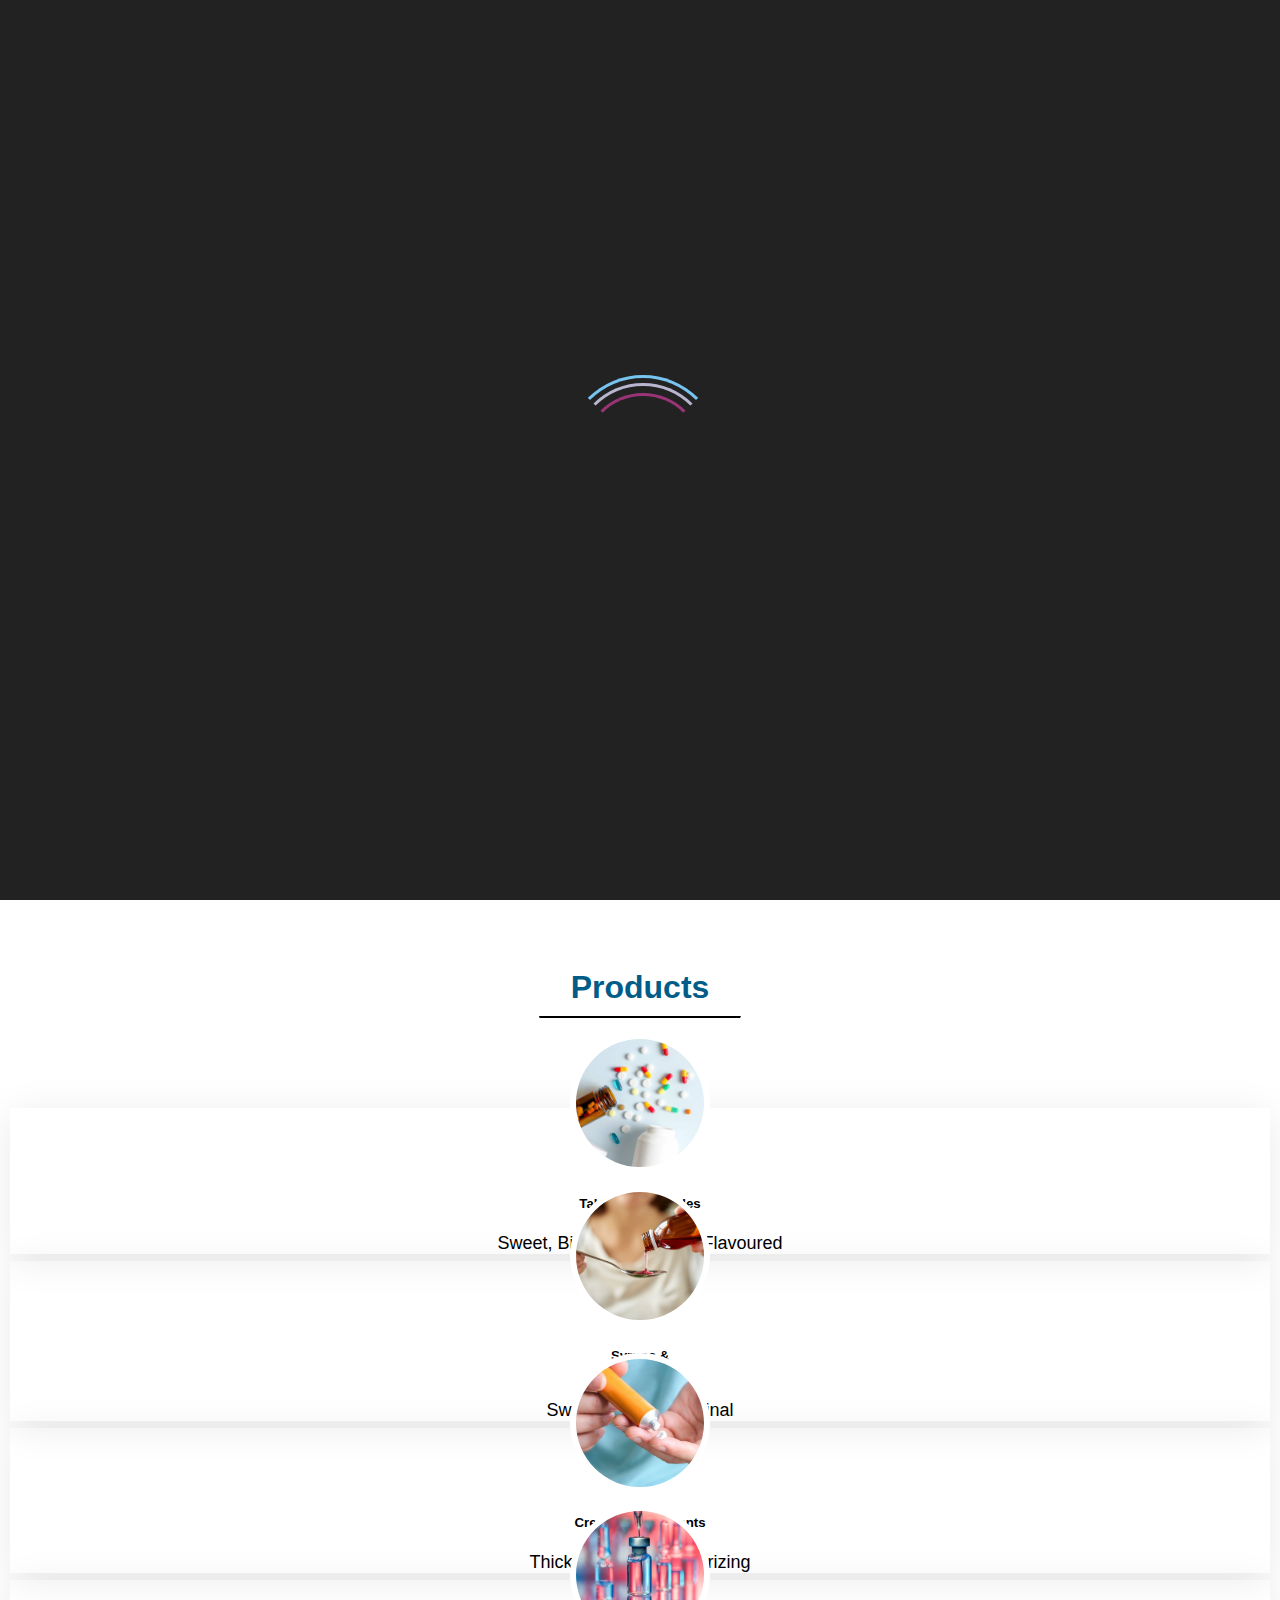
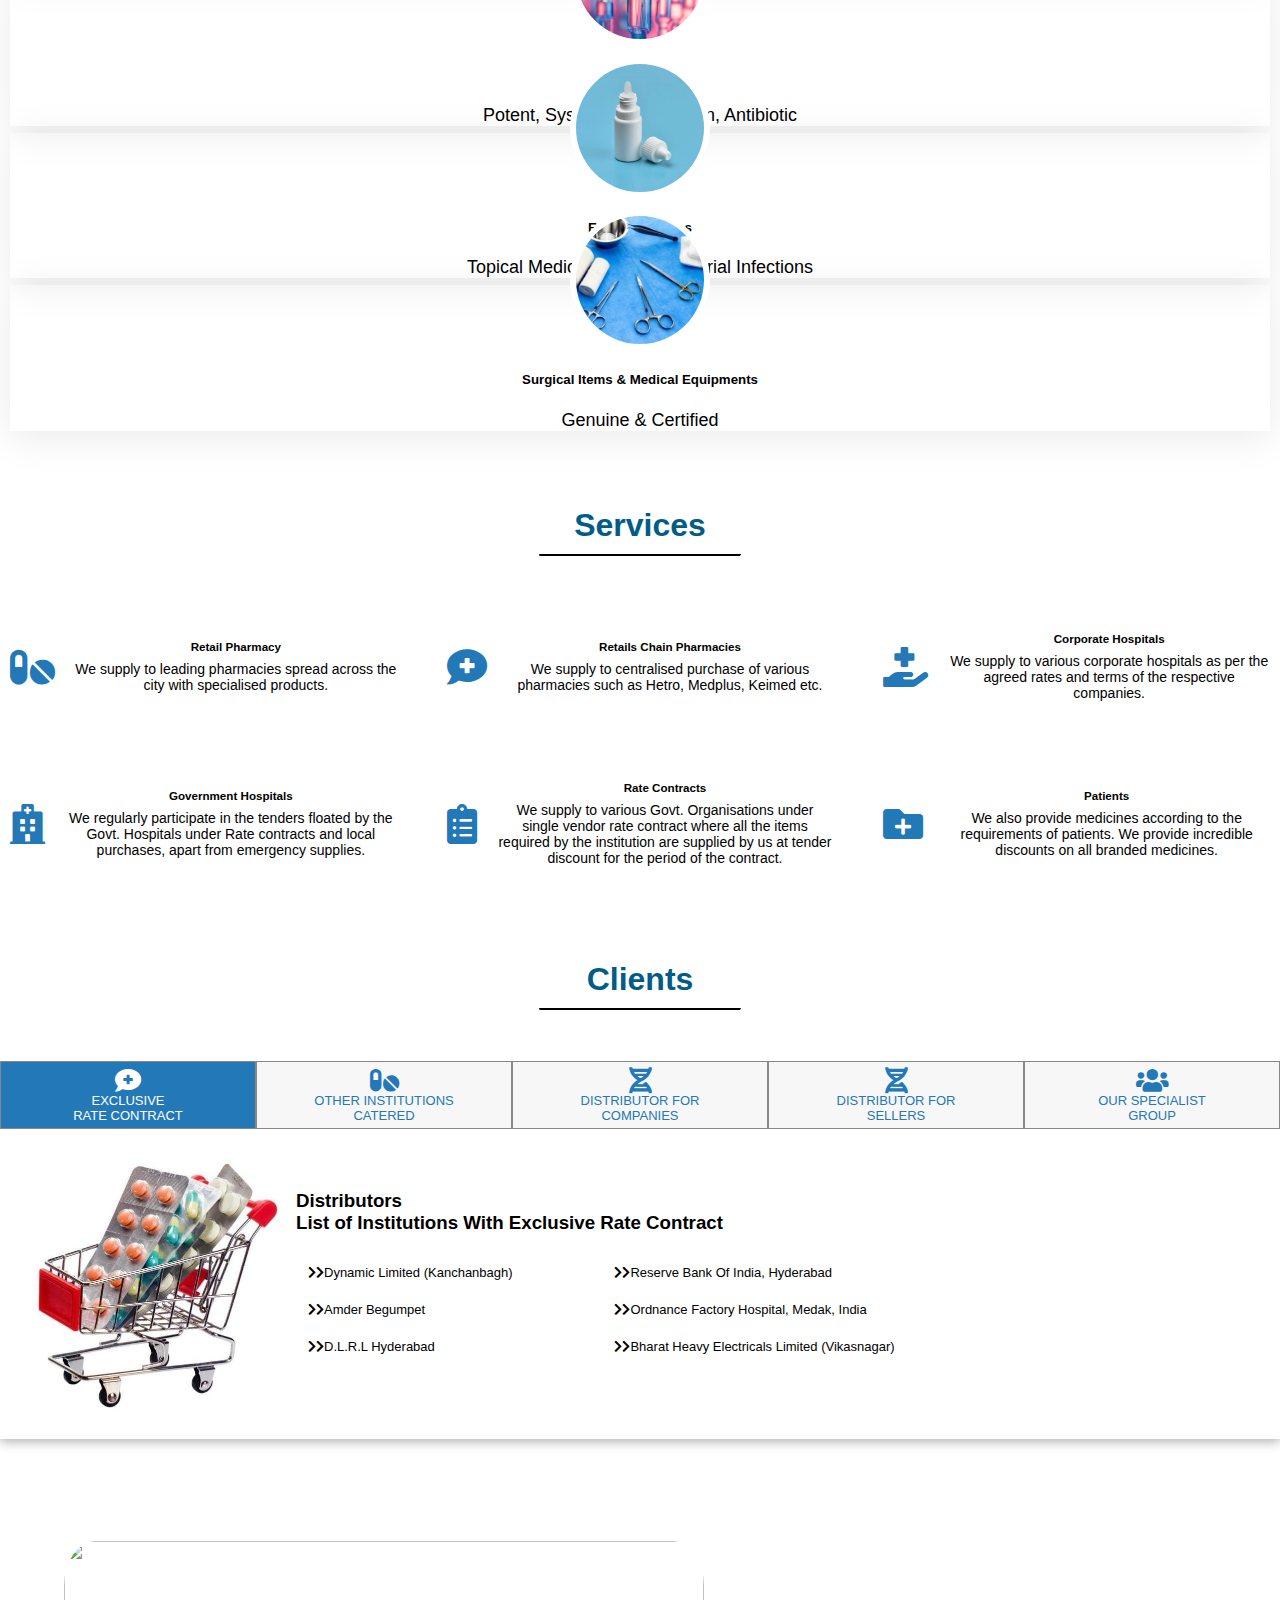
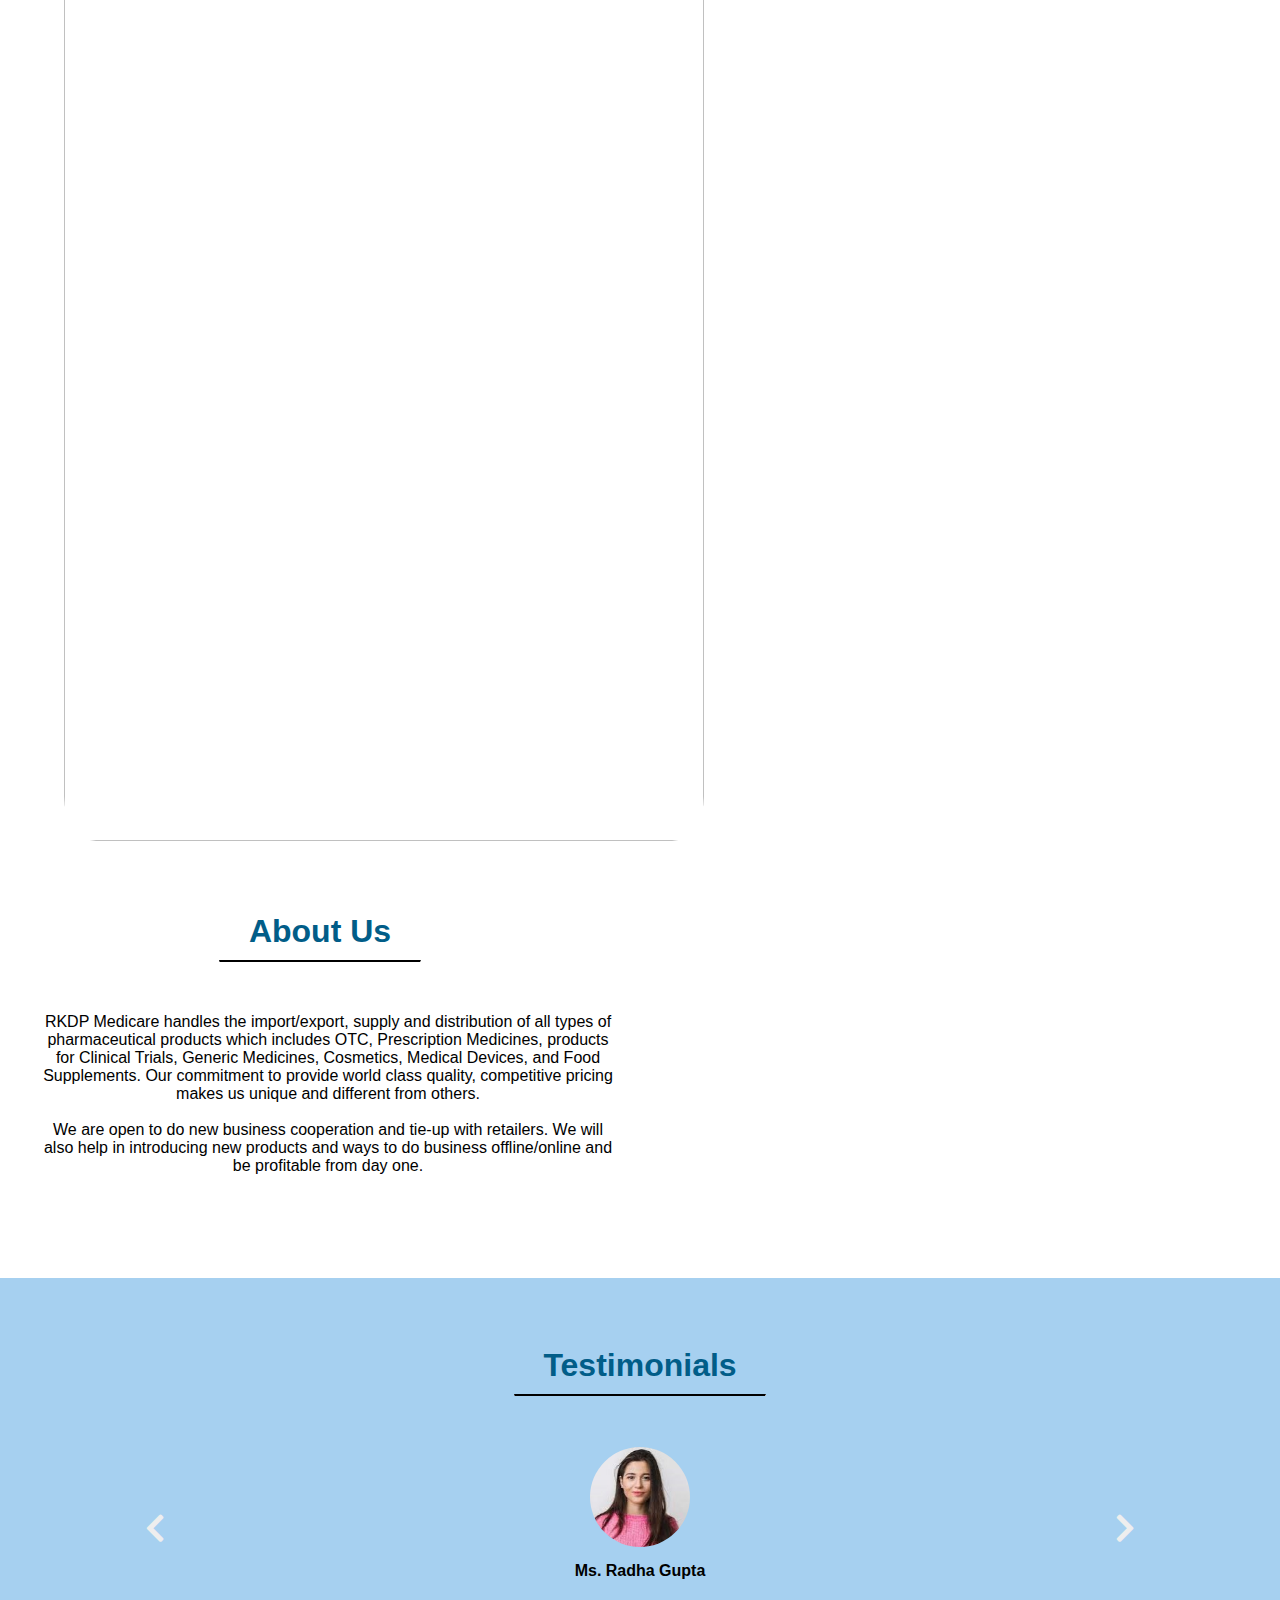
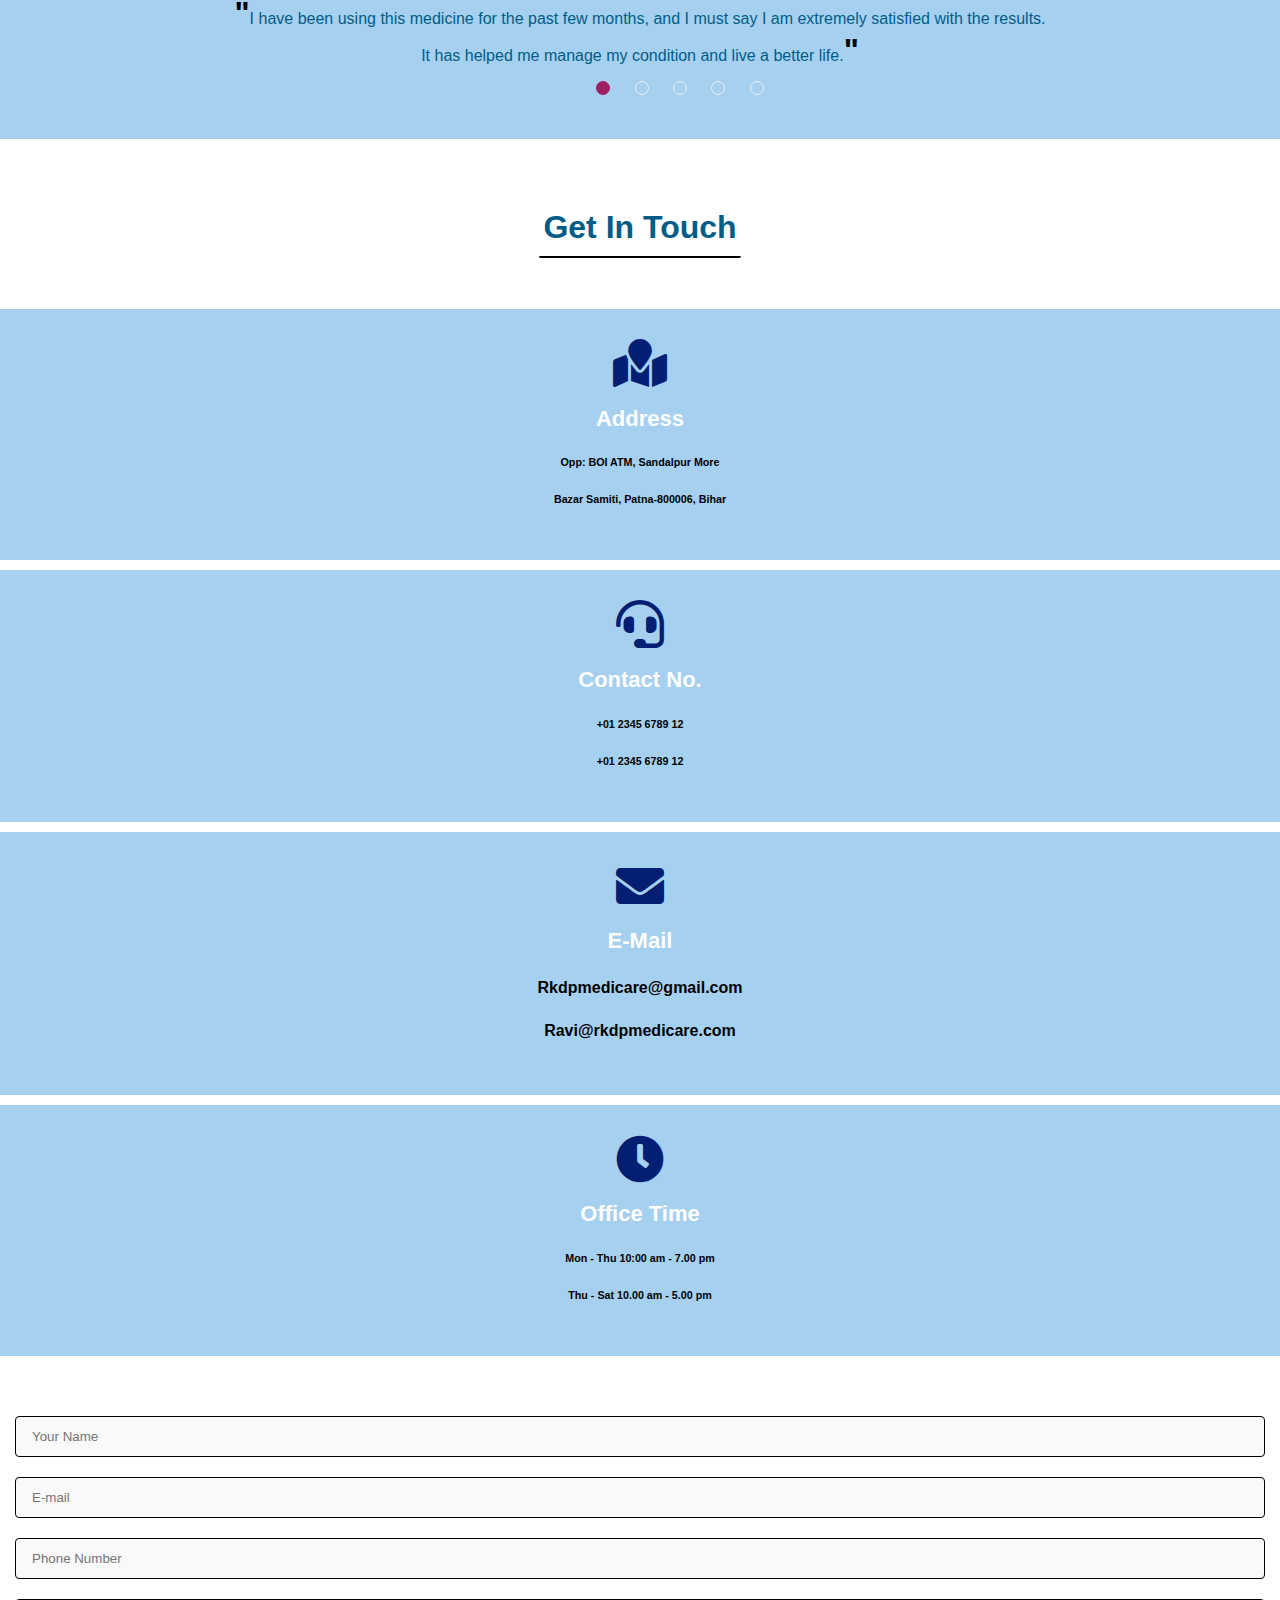
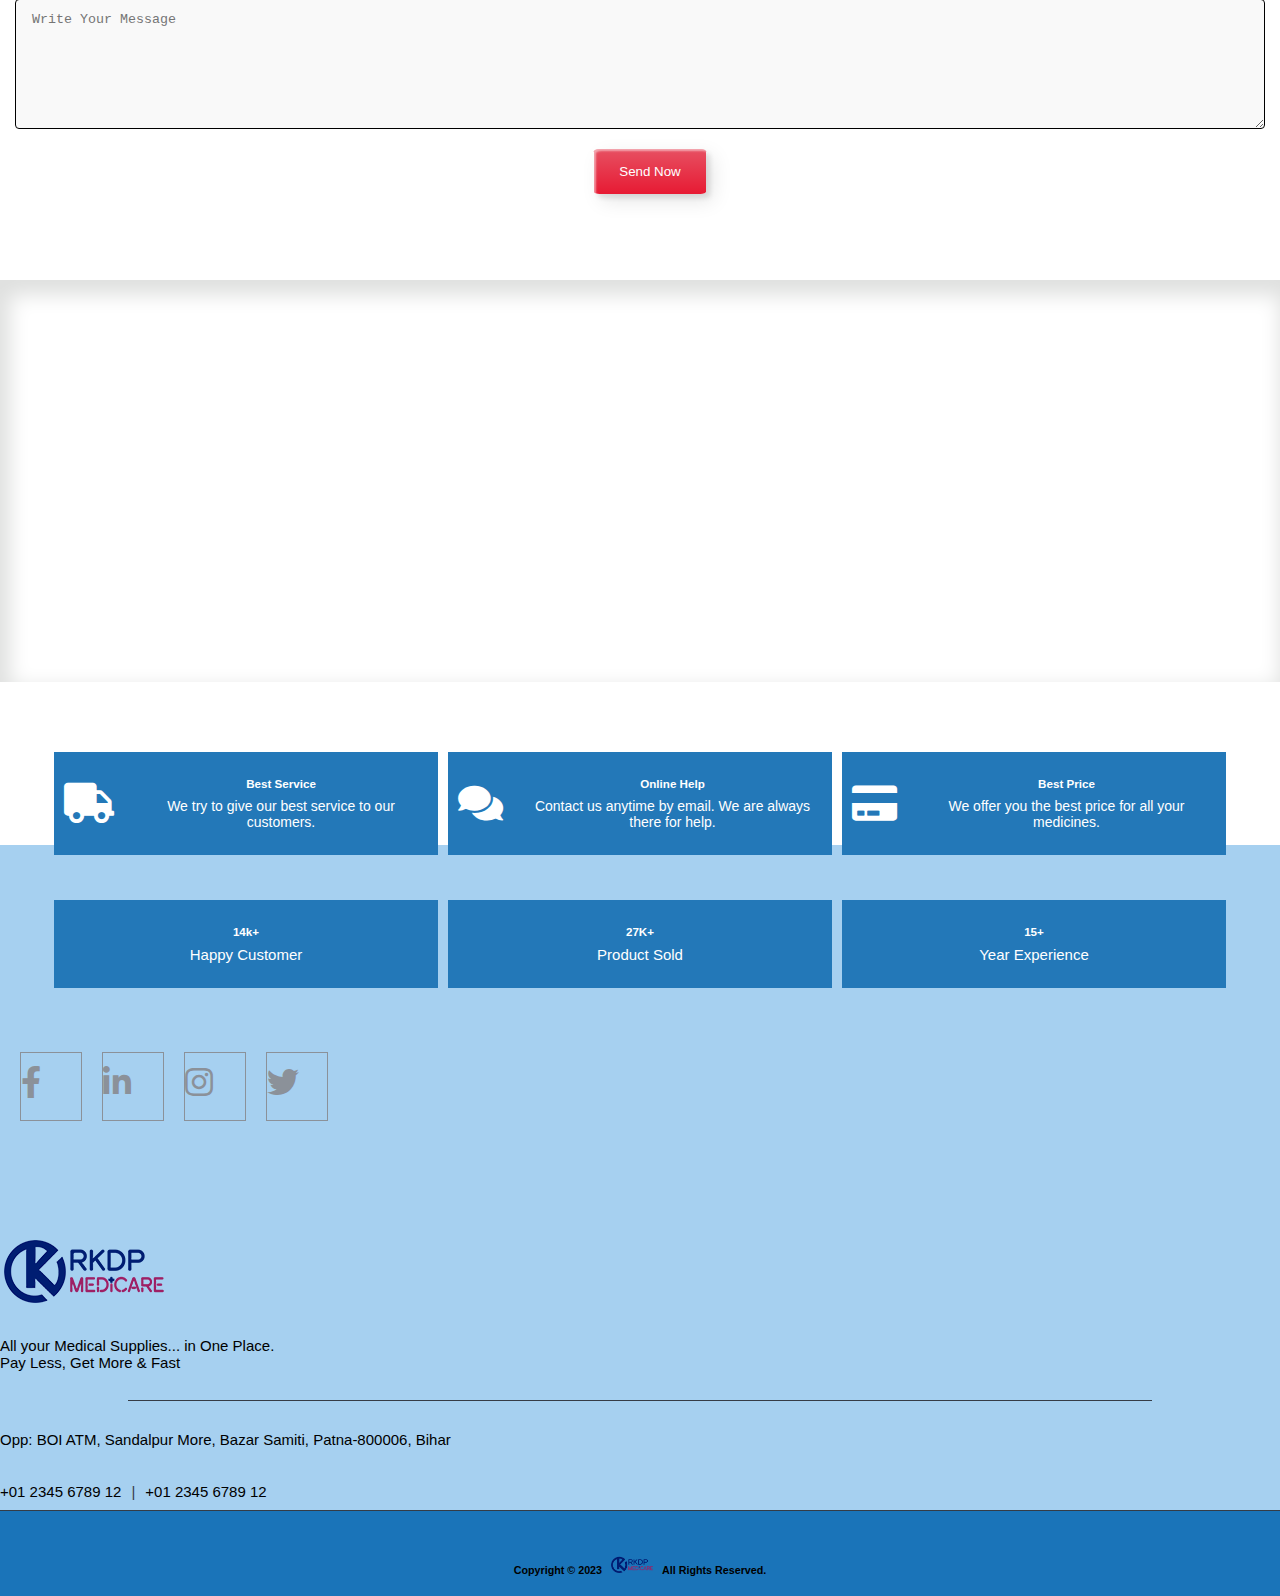
==== index.html @ 1c614047 "Update index.html" ====
<html lang="en">

<head>
    <meta charset="UTF-8">
    <meta name="viewport" content="width=device-width, initial-scale=1.0">
    <meta http-equiv="X-UA-Compatible" content="ie=edge">
    <!-- favicon link  -->
    <link rel="shortcut icon" href="images/LOGO1.png" type="image/x-icon">
    <title>RKDP MediCare</title>
    <!-- for services -->
    <link rel="stylesheet" href="https://cdnjs.cloudflare.com/ajax/libs/font-awesome/5.15.4/css/all.min.css" />
    <!-- for arrow sign  -->
    <!-- <link rel="stylesheet" href="https://use.fontawesome.com/releases/v5.13.0/css/all.css"
        integrity="sha384-Bfad6CLCknfcloXFOyFnlgtENryhrpZCe29RTifKEixXQZ38WheV+i/6YWSzkz3V" crossorigin="anonymous" /> -->
    <!-- Google map  -->
    <script src="https://maps.googleapis.com/maps/api/js?key=AIzaSyACsttdzuma--8b07wAksCPbg4OGGvr1uw"></script>
    <!-- loader  -->
    <script src="https://cdnjs.cloudflare.com/ajax/libs/jquery/2.1.3/jquery.min.js"></script>
    <link href="https://cdn.jsdelivr.net/npm/bootstrap@5.0.2/dist/css/bootstrap.min.css" rel="stylesheet"
        integrity="sha384-EVSTQN3/azprG1Anm3QDgpJLIm9Nao0Yz1ztcQTwFspd3yD65VohhpuuCOmLASjC" crossorigin="anonymous">
    <!-- <script src="https://code.jquery.com/jquery-3.3.1.js"></script> -->
    <link rel="stylesheet" href="css/style.css">
    <!-- <link rel="stylesheet" href="css/lib.owl.css"> -->

</head>

<body>

    <section id="full-body">

        <div class="wrapper">
            <header>
                <nav>
                    <div class="social">
                        <div>
                            <!-- <ul class="social-icons">
                                <a href="">
                                    <li><img src="icons/facebook.png" alt="facebook" srcset="" class="icon-size"></li>
                                </a>
                                <a href="">
                                    <li><img src="icons/linkedin.png" alt="linkedin" srcset="" class="icon-size"></li>
                                </a>
                                <a href="">
                                    <li><img src="icons/instagram.png" alt="instagram" srcset="" class="icon-size"></li>
                                </a>
                                <a href="">
                                    <li><img src="icons/twitter.png" alt="twitter" srcset="" class="icon-size"></li>
                                </a>
                                <a href="mailto:rohitkumarah369@gmail.com">
                                    <li><img src="icons/mail.png" alt="mail" srcset="" class="icon-size">
                                        <span> contact@mysite.com</span>
                                    </li>
                                </a>
                            </ul> -->
                        </div>

                    </div>
                    <div class="menu-icon">
                        <!-- <span class="search-sys-mb"><input type="search" id="search-medicine-2" name="search-medicine"
                                class="form-control search-text" placeholder="Search for meds" autocomplete="off" style="display: inline;
        " spellcheck="false"></span> -->
                        <i class="fa fa-bars fa-2x ham"></i>
                    </div>
                    <div class="logo">
                        <img src="images/logo.png">
                    </div>
                    <div>
                        <ul class="social-icons update-si">
                            <li class="search-sys">
                                <a href=# class="buttonpop  p2"><img src="icons/search-interface-symbol.png" alt=""
                                        width="25px"> </a>
                            </li>
                            <li><a><i class="fas fa-solid fa-envelope"></i>
                                    <span> contact@mysite.com</span></a>
                            </li>
                            <li><a><i class="fas fa-solid fa-headset"></i>
                                    <span> +91-9030622020
                                    </span></a>
                            </li>
                            <li><a><i class="fas fa-regular fa-clock"></i>
                                    <span> Mon-Sat 11:00 to 21:00
                                    </span></a>
                            </li>

                            <li><a><img src="icons/location.png" alt="" srcset="" class="icon-size">
                                    <span>Patna, Bihar</span></a>
                            </li>
                            <li class="nav-hide nav-home ham-drop formb">
                                <div class="dropdown">
                                    <p style="margin-bottom: 0;">Categories <img src="icons/down-chevron.png" alt=""
                                            style="width:
                                    20px;"></p>
                                    <div class="dropdown-content">
                                        <a href="#">Health & Medical</a>
                                        <a href="#">Chemicals</a>
                                        <a href="#">Baby Care</a>
                                        <a href="#">Packaging & Printing</a>
                                        <a href="#">Hospital Furniture</a>
                                        <a href="#">Seeds & Saplings</a>
                                        <a href="#">See All Categories <span style="margin-left: 40px;">
                                                <strong>></strong></span> </a>
                                    </div>
                                </div>
                            </li>
                            <!-- <a href="">
                                <li><img src="icons/search-interface-symbol.png" alt="search" class="icon-size">
                                </li>
                            </a>
                            <a href="">
                                <li><img src="icons/heart.png" alt="search" class="icon-size"></li>
                            </a>
                            <a href="">
                                <li><img src="icons/user.png" alt="search" class="icon-size"></li>
                            </a>
                            <a href="">
                                <li><span>Log In</span></li>
                            </a>
                            <a href="">
                                <li><span>Sign Up</span></li> -->
                            </a>
                        </ul>
                    </div>
                    <div class="menu">
                        <ul class="navbar-item">

                            <li class="nav-hide nav-home ham-drop forlg">
                                <div class="dropdown">
                                    <i class="fa fa-bars fa-2x"></i>
                                    <div class="dropdown-content">
                                        <a href="#">Health & Medical</a>
                                        <a href="#">Chemicals</a>
                                        <a href="#">Baby Care</a>
                                        <a href="#">Packaging & Printing</a>
                                        <a href="#">Hospital Furniture</a>
                                        <a href="#">Seeds & Saplings</a>
                                        <a href="#">See All Categories <span style="margin-left: 40px;">
                                                <strong>></strong></span> </a>
                                    </div>
                                </div>
                            </li>
                            <!-- <h1>rohitkumarah369</h1> -->
                            <li><a href="#">Home</a></li>
                            <li><a href="#AboutUs">About Us</a></li>
                            <li><a href="#Products">Products</a></li>
                            <li><a href="#Services">Services</a></li>
                            <li><a href="#Clients">Clients</a></li>
                            <li><a href="#Testimonials">Testimonials</a></li>
                            <li><a href="#ContactUs">Contact Us</a></li>
                        </ul>
                    </div>
                </nav>
                <!-- loder satrt  -->
                <section>
                    <style>
                        /* The Loader */
                        #loader-wrapper {
                            position: fixed;
                            top: 0;
                            left: 0;
                            width: 100%;
                            z-index: 100000;
                            height: 100vh;
                            overflow-y: hidden;
                            overflow: hidden;
                            background: #222;
                        }

                        .no-js #loader-wrapper {
                            display: none;
                        }

                        #loader {
                            display: block;
                            position: relative;
                            left: 50%;
                            top: 50%;
                            width: 150px;
                            height: 150px;
                            margin: -75px 0 0 -75px;
                            border-radius: 50%;
                            border: 3px solid transparent;
                            border-top-color: #77C4F1;
                            -webkit-animation: spin 1.7s linear infinite;
                            animation: spin 1.7s linear infinite;
                            z-index: 11;
                        }

                        #loader:before {
                            content: "";
                            position: absolute;
                            top: 5px;
                            left: 5px;
                            right: 5px;
                            bottom: 5px;
                            border-radius: 50%;
                            border: 3px solid transparent;
                            border-top-color: #b8b5cf;
                            -webkit-animation: spin-reverse 0.6s linear infinite;
                            animation: spin-reverse 0.6s linear infinite;
                        }

                        #loader:after {
                            content: "";
                            position: absolute;
                            top: 15px;
                            left: 15px;
                            right: 15px;
                            bottom: 15px;
                            border-radius: 50%;
                            border: 3px solid transparent;
                            border-top-color: #993577;
                            -webkit-animation: spin 1s linear infinite;
                            animation: spin 1s linear infinite;
                        }

                        @-webkit-keyframes spin {
                            0% {
                                -webkit-transform: rotate(0deg);
                            }

                            100% {
                                -webkit-transform: rotate(360deg);
                            }
                        }

                        @keyframes spin {
                            0% {
                                transform: rotate(0deg);
                            }

                            100% {
                                transform: rotate(360deg);
                            }
                        }

                        @-webkit-keyframes spin-reverse {
                            0% {
                                -webkit-transform: rotate(0deg);
                            }

                            100% {
                                -webkit-transform: rotate(-360deg);
                            }
                        }

                        @keyframes spin-reverse {
                            0% {
                                transform: rotate(0deg);
                            }

                            100% {
                                transform: rotate(-360deg);
                            }
                        }

                        .loaded #loader {
                            opacity: 0;
                            transition: all 0.3s ease-out;
                        }

                        .loaded #loader-wrapper {
                            visibility: hidden;
                        }
                    </style>
                    <div id="loader-wrapper">
                        <div id="loader"></div>

                        <!-- <div class="loader-section section-left"></div>
                                <div class="loader-section section-right"></div> -->
                    </div>
                    <script>
                        $(document).ready(function () {
                            // Fades the loading setting a timeout
                            setTimeout(function () {
                                $('body').addClass('loaded');
                            }, 1500);
                        });
                    </script>
                </section>
                <div class="container-fluid">
                    <div class="row">
                        <div class="col-sm card-cover-12 col-md-12 col-lg-12">
                            <div class="container-heading">
                                <div class="heading">
                                    <h2>Providing Quality Driven</h2>
                                    <h1>Pharmaceutical Products</h1>
                                    <!-- <button  class="cta">Email Us</button> -->

                                    <button class="custom-btn btn-11 cta" id="email-now-cta">Enquiry Now<div
                                            class="dot"></div></button>
                                </div>
                            </div>
                        </div>
                    </div>

                </div>
                <div id="webCifar-sidebox">
                    <div id="webCifar">
                        <h6> <img src="icons/user.png" alt="" srcset=""
                                style="width:20px;background-color: white;padding: 3px;border-radius: 2px;"> Contact Us
                        </h6>
                        <h6>+91-8888888888 </h6>
                        <h6><img src="icons/mail.png" alt="" srcset=""
                                style="width:20px; background-color:white;padding: 3px;border-radius: 2px;"> Mail Us
                        </h6>
                        <a
                            href="https://mail.google.com/mail/u/0/?tab=rm&ogbl#inbox?compose=jrjtXPWwZSRXwrQdHnjndRVqvmDlXgkfBVCQfqvQgdqqdXbtgjsPTFMdZfrMgnkJmDCPHHhT">rkdpmedicare@gmail.com</a>
                        <div class="close">
                            <svg xmlns="http://www.w3.org/2000/svg" viewBox="0 0 20 20" fill="currentColor">
                                <path fill-rule="evenodd"
                                    d="M4.293 4.293a1 1 0 011.414 0L10 8.586l4.293-4.293a1 1 0 111.414 1.414L11.414 10l4.293 4.293a1 1 0 01-1.414 1.414L10 11.414l-4.293 4.293a1 1 0 01-1.414-1.414L8.586 10 4.293 5.707a1 1 0 010-1.414z"
                                    clip-rule="evenodd" />
                            </svg>
                        </div>
                    </div>
                    <div id="webCifar-icon">
                        <a href="https://api.whatsapp.com/send?phone=917488794480&forceIntent=true&load=loadInIOSExternalSafari"
                            target="_blank"><img src="icons/whatsapp.png" alt="" srcset=""></a>
                        <img src="images/headphones_1.webp" alt="" srcset="">
                    </div>
                </div>
            </header>
        </div>
    </section>
    <!-- popup start contact form start  -->
    <section class="contact-popup">
        <div id="email-now-modal" class="popup_modal ">
            <div class="modal-content-popup">
                <form class="popup-form" method="post" action="connect1.php">
                    <span class="pop-close" id="pop-close">&times;</span>
                    <h2>CONTACT US</h2>
                    <p><input placeholder="Name" name="name"></input></p>
                    <p><input placeholder="Mobile Number" name="phone"></input></p>
                    <p><input placeholder="Email ID" name="email"></input></p>
                    <p><input placeholder="City/State" name="place"></input></p>
                    <p><input placeholder="Message" name="message"></input></p>

                    <button class="custom-btn btn-11" type="submit" value="Send Now">Send
                        Message
                        <div class="dot">
                        </div>
                    </button>
                </form>
            </div>
        </div>

    </section>
    <!-- popup start contact form end  -->
    <!-- search part start  -->
    <div class="viewport v1" id="serach-bar-cl">
        <div class="scrollbase">
            <div class="longpopup pop2">
                <input type="search" id="search-medicine" name="search-medicine" class="form-control search-text"
                    placeholder="Search Medicine" autocomplete="off" style="display: inline; margin-left:-50px;" spellcheck="false">

                <section class="search" id="search-bar bjsbfwej">
                    <div class="container">
                        <div class="row">
                            <div>
                                <div class="search-item">
                                    <!-- <h3>Found items</h3> -->
                                    <ul id="dino-list" class="list-unstyled" style="padding-left: 0;">
                                        <li data-img="medicine/crosin1.webp">
                                            <div class="search-card">
                                                <img src="medicine/crosin1.webp" alt="Stegosaurus" class="img-fluid" />
                                                <p>Crosin</p>
                                            </div>
                                        </li>
                                        <li data-img="medicine/crosin2.webp">
                                            <div class="search-card">
                                                <img src="medicine/crosin2.webp" alt="Stegosaurus" class="img-fluid" />
                                                <p>Crosin</p>
                                            </div>
                                        </li>
                                        <li data-img="medicine/dolo1.jpg">
                                            <div class="search-card">
                                                <img src="medicine/dolo1.jpg" alt="Stegosaurus" class="img-fluid" />
                                                <p>Dolo</p>
                                            </div>
                                        </li>
                                        <li data-img="medicine/dolo2.webp">
                                            <div class="search-card">
                                                <img src="medicine/dolo2.webp" alt="Stegosaurus" class="img-fluid" />
                                                <p>Dolo 650</p>
                                            </div>
                                        </li>
                                        <li data-img="medicine/dolo3.webp">
                                            <div class="search-card">
                                                <img src="medicine/dolo3.webp" alt="Stegosaurus" class="img-fluid" />
                                                <p>Dolo 650</p>
                                            </div>
                                        </li>
                                        <li data-img="medicine/dolo4.webp">
                                            <div class="search-card">
                                                <img src="medicine/dolo4.webp" alt="" class="img-fluid" />
                                                <p>Dolo 650</p>
                                            </div>
                                        </li>
                                        <li data-img="medicine/pan1.jpg">
                                            <div class="search-card">
                                                <img src="medicine/pan1.jpg" alt="" class="img-fluid" />
                                                <p>Pantop DSR</p>
                                            </div>
                                        </li>
                                        <li data-img="medicine/pan2.jpg">
                                            <div class="search-card">
                                                <img src="medicine/pan2.jpg" alt="Stegosaurus" class="img-fluid" />
                                                <p>Pantop DSR</p>
                                            </div>
                                        </li>
                                        <li data-img="medicine/pan3.jpg">
                                            <div class="search-card">
                                                <img src="medicine/pan3.jpg" alt="Stegosaurus" class="img-fluid" />
                                                <p>Pantop DSR</p>
                                            </div>
                                        </li>
                                        <li data-img="medicine/v1.jpg">
                                            <div class="search-card">
                                                <img src="medicine/v1.jpg" alt="" class="img-fluid" />
                                                <p>Vitamin C</p>
                                            </div>
                                        </li>
                                        <li data-img="">
                                            <div class="search-card">
                                                <img src="" alt="" class="img-fluid" />
                                                <p>Vitamin E</p>
                                            </div>
                                        </li>
                                        <li data-img="">
                                            <div class="search-card">
                                                <img src="" alt="" class="img-fluid" />
                                                <p>Vitamin A</p>
                                            </div>
                                        </li>
                                        <li data-img="medicine/v2.jpg">
                                            <div class="search-card">
                                                <img src="medicine/v2.jpg" alt="" class="img-fluid" />
                                                <p>Vitamin C</p>
                                            </div>
                                        </li>
                                    </ul>
                                </div>
                            </div>
                        </div>
                    </div>
                    <a id="hide-btn"
                        style="position: absolute; top: 0px; right: 20px; font-size: 40px; cursor: pointer; color: white;">&times;</a>
                </section>
            </div>
            <div style="display: flex;
    justify-content: center; ">
                <img src="icons/home.png" alt="" style="width: 35px; margin-left: 270px; margin-top:20px;z-index: 1;">
            </div>
        </div>
    </div>
    <script>$(function () {
            $(".buttonpop").on('click', function () {

                $("body").addClass("scrollable");
                $(".viewport").addClass("scrollable");
                $(".pop2").show();
                pop();
                return false;
            });
            $(".longpopup").click(function (event) {
                event.stopPropagation();
            });
            $(".scrollbase").on('click', function () {
                $("body").removeClass("scrollable");
                $(".viewport").removeClass("scrollable");
                $(".longpopup").hide();
                return false;
            });
            $(window).resize(function () {
                pop();
            })
        });</script>
    <script>
        // search box js start 
        $(document).ready(function () {
            /* initially hide product list items */
            $("#dino-list li, .search").hide();

            /* highlight matches text */
            var highlight = function (string) {
                $("#dino-list li.match").each(function () {
                    var matchStart = $(this)
                        .text()
                        .toLowerCase()
                        .indexOf("" + string.toLowerCase() + "");
                    var matchEnd = matchStart + string.length - 1;
                    var beforeMatch = $(this).text().slice(0, matchStart);
                    var matchText = $(this).text().slice(matchStart, matchEnd + 1);
                    var afterMatch = $(this).text().slice(matchEnd + 1);
                    var imgSrc = $(this).data("img"); // get the image URL from the data-img attribute
                    if (imgSrc === undefined || imgSrc === "") {
                        imgSrc = "images/Default.webp"; // set default image URL if none specified
                    }
                    $(this).html(
                        '<div class="search-card"><img src="' +
                        imgSrc +
                        '" class="dino-img" alt="' +
                        $(this).text() +
                        '"><p>' +
                        beforeMatch +
                        '<em>' +
                        matchText +
                        "</em>" +
                        afterMatch +
                        "</p></div>"
                    );
                });
            };

            /* filter products */
            $("#search-medicine").on("keyup click input", function () {
                if (this.value.length > 0) {
                    $("#dino-list li,.search").removeClass("match").hide().filter(function () {
                        return $(this).text().toLowerCase().indexOf($("#search-medicine").val().toLowerCase()) != -1;
                    }).addClass("match").show();
                    highlight(this.value);
                    $("#dino-list,.search").show();
                } else {
                    $("#dino-list, #dino-list li, .search").removeClass("match").hide();
                }
            });


        });
    // search box js end
    </script>
    <script>
        const hideBtn = document.getElementById('hide-btn');
        const searchSection = document.getElementById('search-bar bjsbfwej');
        hideBtn.addEventListener('click', () => {
            searchSection.style.display = 'none';
        });
    </script>


    <!-- search part end  -->
    <!-- Categories start  -->
    <section id="Categories">
        <div id="Products">non</div>
        <h1 class="headbar"> Products
            <hr>
        </h1>
        <div class="d-flex flex-column flex-md-row">
            <div class="col-sm card-cover">
                <a href="tablet&capsules.html">
                    <div class="card custom-card">
                        <div class="card-cover">
                            <div class="circle-image"
                                style="background-image: url( images/category/istockphoto-1205850790-612x612.jpg );">
                            </div>
                        </div>
                        <div class="card-body">
                            <h5 class="card-title"><strong>Tablets & Capsules</strong></h5>
                            <p class="card-text">Sweet, Bitter, Solid, Oral, Flavoured</p>
                        </div>
                    </div>
                </a>
            </div>

            <div class="col-sm card-cover">
                <a href="syrups&tonics.html">
                    <div class="card custom-card">
                        <div class="card-cover">
                            <div class="circle-image"
                                style="background-image: url( images/category/353B8B225130A5B48CF7BCAF14_1675251289795.webp );">
                            </div>
                        </div>
                        <div class="card-body">
                            <h5 class="card-title"><strong>Syrups & <br> Tonics</strong></h5>
                            <p class="card-text">Sweet, Bitter, Medicinal</p>
                        </div>
                    </div>
                </a>
            </div>
            <div class="col-sm card-cover">
                <a href="Creams&Ointments.html">
                    <div class="card custom-card">
                        <div class="card-cover">
                            <div class="circle-image" style="background-image: url( images/category/bdsfuwvf.jpg );">
                            </div>
                        </div>
                        <div class="card-body">
                            <h5 class="card-title"><strong> Creams & Ointments
                                </strong></h5>
                            <p class="card-text">Thick, Smooth, Moisturizing</p>
                        </div>
                    </div>
                </a>
            </div>
            <div class="col-sm card-cover">
                <a href="Injectables.html">
                    <div class="card custom-card">
                        <div class="card-cover">
                            <div class="circle-image" style="background-image: url( images/category/buariw.jpg );">
                            </div>
                        </div>
                        <div class="card-body">
                            <h5 class="card-title"><strong>Injectables</strong></h5>
                            <p class="card-text">Potent, Systemic, Medication, Antibiotic</p>
                        </div>
                    </div>
                </a>
            </div>
            <div class="col-sm card-cover">
                <a href="drop.html">
                    <div class="card custom-card">
                        <div class="card-cover">
                            <div class="circle-image" style="background-image: url( images/category/bidsfks.jpg );">
                            </div>
                        </div>
                        <div class="card-body">
                            <h5 class="card-title"><strong>Eye & Ear Drops</strong></h5>
                            <p class="card-text">Topical Medications For Bacterial Infections
                            </p>
                        </div>
                    </div>
                </a>
            </div>
            <div class="col-sm card-cover">
                <a href="sur.html">
                    <div class="card custom-card">
                        <div class="card-cover">
                            <div class="circle-image" style="background-image: url( images/category/bejbhj.jpg );">
                            </div>
                        </div>
                        <div class="card-body">
                            <h5 class="card-title"><strong>Surgical Items & Medical Equipments</strong></h5>
                            <p class="card-text">Genuine & Certified</p>
                        </div>
                    </div>
                </a>
            </div>
        </div>
    </section>
    <!-- Categories end  -->
    <!-- product starts -->
    <!-- <section class="pt-5  " id="articles">
        <div class="container">
            <h1 class="headbar">Products
                <hr>
            </h1>
            <div class="row">

                <div class="loop owl-carousel owl-theme">
                    <div class="item">
                        <a href="">
                            <div class="card">
                                <div class="card-img">
                                    <img src="images/products/2A211FA28BA094EDAD95834372_1524055938468.webp"
                                        class="img-fluid">
                                </div>
                                <div class="card-body">
                                    <h5 class="card-text">Lorem ipsum dolor sit amet consectetur.</h5>

                                </div>
                            </div>
                        </a>
                    </div>
                    <div class="item">
                        <a href="">
                            <div class="card">
                                <div class="card-img">
                                    <img src="images/products/50E203D9BBE0E3E6E406881755_1524055718834.webp"
                                        class="img-fluid">
                                </div>
                                <div class="card-body">
                                    <h5 class="card-text">Lorem ipsum dolor sit amet consectetur.</h5>
                                </div>
                            </div>
                        </a>
                    </div>
                    <div class="item">
                        <a href="">
                            <div class="card">
                                <div class="card-img">
                                    <img src="images/products/pantoprazole-20mg-122306749-vx4xq.webp" class="img-fluid">
                                </div>
                                <div class="card-body">
                                    <h5 class="card-text">Lorem ipsum dolor sit amet consectetur.</h5>
                                </div>
                            </div>
                        </a>
                    </div>
                    <div class="item">
                        <a href="">
                            <div class="card">
                                <div class="card-img">
                                    <img src="images/products/similasan-kids-ear-relief-drops-122306677-opow8.webp"
                                        class="img-fluid">
                                </div>
                                <div class="card-body">
                                    <h5 class="card-text">Lorem ipsum dolor sit amet consectetur.</h5>

                                </div>

                            </div>
                        </a>
                    </div>

                    <div class="item">
                        <a href="">
                            <div class="card">
                                <div class="card-img">
                                    <img src="images/products/torex-cough-syrup-100-ml-122306653-2pgnq.webp"
                                        class="img-fluid">
                                </div>
                                <div class="card-body">
                                    <h5 class="card-text">Lorem ipsum dolor sit amet consectetur.</h5>
                                </div>

                            </div>
                        </a>
                    </div>
                    <div class="item">
                        <a href="">
                            <div class="card">
                                <div class="card-img">
                                    <img src="images/products/2A211FA28BA094EDAD95834372_1524055938468.webp"
                                        class="img-fluid">
                                </div>
                                <div class="card-body">
                                    <h5 class="card-text">Lorem ipsum dolor sit amet consectetur.</h5>

                                </div>

                            </div>
                        </a>
                    </div>
                    <div class="item">
                        <a href="">
                            <div class="card">
                                <div class="card-img">
                                    <img src="images/products/50E203D9BBE0E3E6E406881755_1524055718834.webp"
                                        class="img-fluid">
                                </div>
                                <div class="card-body">
                                    <h5 class="card-text">Lorem ipsum dolor sit amet consectetur.</h5>
                                </div>

                            </div>
                        </a>
                    </div>
                    <div class="item">
                        <a href="#">
                            <div class="card">
                                <div class="card-img">
                                    <img src="images/products/pantoprazole-20mg-122306749-vx4xq.webp" class="img-fluid">
                                </div>
                                <div class="card-body">
                                    <h5 class="card-text">Lorem ipsum dolor sit amet consectetur. </h5>
                                </div>
                            </div>
                        </a>
                    </div>
                </div>
            </div>
        </div>
    </section> -->

    <!-- product end -->
    <!-- services start  -->
    <section class="servive-part" id="service-content1">
        <div style=" position: relative; top: -70px; opacity: 0;" id="Services">bwib</div>
        <div class="container">
            <h1 class="headbar">Services
                <hr>
            </h1>
            <div class="row">

                <div class="service-section">
                    <div class="service-icon">
                        <i class="fas fa-pills"></i>
                    </div>
                    <div class="service-content">
                        <h5>Retail Pharmacy</h5>
                        <p>
                            We supply to leading pharmacies spread across the city with specialised products.
                        </p>
                    </div>
                </div>

                <div class="service-section">
                    <div class="service-icon">
                        <i class="fas fa-regular fa-comment-medical"></i>
                    </div>
                    <div class="service-content">
                        <h5>Retails Chain Pharmacies</h5>
                        <p>
                            We supply to centralised purchase of various pharmacies such as Hetro, Medplus, Keimed etc.
                        </p>
                    </div>
                </div>

                <div class="service-section">
                    <div class="service-icon">
                        <i class="fas fa-solid fa-hand-holding-medical"></i>
                    </div>
                    <div class="service-content">
                        <h5>Corporate Hospitals</h5>
                        <p>
                            We supply to various corporate hospitals as per the agreed rates and terms of the respective
                            companies.
                        </p>
                    </div>
                </div>

                <div class="service-section">
                    <div class="service-icon">
                        <i class="fas fa-solid fa-hospital"></i>
                    </div>
                    <div class="service-content">
                        <h5>Government Hospitals</h5>
                        <p>
                            We regularly participate in the tenders floated by the Govt. Hospitals under Rate contracts
                            and local purchases, apart
                            from emergency supplies.
                        </p>
                    </div>
                </div>

                <div class="service-section">
                    <div class="service-icon">
                        <i class="fas fa-solid fa-clipboard-list"></i>
                    </div>
                    <div class="service-content">
                        <h5>Rate Contracts</h5>
                        <p>
                            We supply to various Govt. Organisations under single vendor rate contract where all the
                            items required by the
                            institution are supplied by us at tender discount for the period of the contract.
                        </p>
                    </div>
                </div>

                <div class="service-section">
                    <div class="service-icon">
                        <i class="fas fa-solid fa-folder-plus"></i>
                    </div>
                    <div class="service-content">
                        <h5>Patients</h5>
                        <p>
                            We also provide medicines according to the requirements of patients. We provide incredible
                            discounts on all branded
                            medicines.
                        </p>
                    </div>
                </div>

            </div>
        </div>

    </section>
    <!-- services end  -->
    <!-- distributer start  -->
    <div class="container" id="distributer-section">
        <div style=" position: relative; top: -60px; opacity: 0;" id="Clients">bwib</div>
        <div class="row">
            <div class="col-lg-12 ">
                <h1 class="headbar">Clients
                    <hr>
                </h1>
                <section class="distributer-part text-center">
                    <ul class="tabs clearfix" data-tabgroup="first-tab-group" style="padding-left: 0;">
                        <li>
                            <a href="#tab1" class="active">
                                <i class="fas fa-regular fa-comment-medical fa-2x"></i>
                                <br>
                                EXCLUSIVE <br>
                                RATE CONTRACT</a>
                        </li>
                        <li><a href="#tab2">
                                <i class="fas fa-pills fa-2x"></i>
                                <br>
                                OTHER INSTITUTIONS <br> CATERED</a></li>
                        <li><a href="#tab3"><i class="fas fa-solid fa-dna fa-2x"></i> <br>
                                DISTRIBUTOR FOR <br> COMPANIES</a></li>
                        <li><a href="#tab4"> <i class="fas fa-solid fa-dna fa-2x"></i>
                                <br>
                                DISTRIBUTOR FOR <br> SELLERS</a></li>
                        <li><a href="#tab5"> <i class="fas fa-solid fa-users fa-2x"></i>
                                <br>
                                OUR
                                SPECIALIST <br> GROUP
                            </a></li>
                    </ul>
                    <section id="first-tab-group" class="tabgroup">
                        <div id="tab1">
                            <img src="images/dist/1.jpg" alt="">
                            <div class="dis-thing">
                                <h3>Distributors
                                    <br>
                                    <strong>List of Institutions With Exclusive Rate Contract</strong>
                                </h3>
                                <table>
                                    <tr>
                                        <td><i class=" fas fa-solid fa-chevron-right fa-1x"><i
                                                    class=" fas fa-solid fa-chevron-right fa-1x"></i> </i>Dynamic
                                            Limited
                                            (Kanchanbagh)</td>
                                        <td><i class=" fas fa-solid fa-chevron-right fa-1x"><i
                                                    class=" fas fa-solid fa-chevron-right fa-1x"></i> </i>Reserve
                                            Bank Of India, Hyderabad</td>
                                    </tr>
                                    <tr>
                                        <td><i class=" fas fa-solid fa-chevron-right fa-1x"><i
                                                    class=" fas fa-solid fa-chevron-right fa-1x"></i> </i>Amder
                                            Begumpet</td>
                                        <td><i class=" fas fa-solid fa-chevron-right fa-1x"><i
                                                    class=" fas fa-solid fa-chevron-right fa-1x"></i> </i>Ordnance
                                            Factory Hospital, Medak, India</td>
                                    </tr>
                                    <tr>
                                        <td><i class=" fas fa-solid fa-chevron-right fa-1x"><i
                                                    class=" fas fa-solid fa-chevron-right fa-1x"></i> </i>D.L.R.L
                                            Hyderabad</td>
                                        <td><i class=" fas fa-solid fa-chevron-right fa-1x"><i
                                                    class=" fas fa-solid fa-chevron-right fa-1x"></i> </i>Bharat
                                            Heavy Electricals Limited (Vikasnagar)</td>
                                    </tr>

                                </table>

                            </div>
                        </div>
                        <div id="tab2">
                            <img src="
                            images/dist/2.jpg" alt="">
                            <div class="dis-thing">
                                <h3>Distributors
                                    <br>
                                    <strong>Other Institutions catered</strong>
                                </h3>
                                <table>
                                    <tr>
                                        <td><i class=" fas fa-solid fa-chevron-right fa-1x"><i
                                                    class=" fas fa-solid fa-chevron-right fa-1x"></i>
                                            </i>L.V.P Eye Institute (Hyderabad)</td>
                                        <td><i class=" fas fa-solid fa-chevron-right fa-1x"><i
                                                    class=" fas fa-solid fa-chevron-right fa-1x"></i>
                                            </i>Blue Cross Hyderabad</td>
                                    </tr>
                                    <tr>
                                        <td><i class=" fas fa-solid fa-chevron-right fa-1x"><i
                                                    class=" fas fa-solid fa-chevron-right fa-1x"></i>
                                            </i>Amder
                                            Begumpet</td>
                                        <td><i class=" fas fa-solid fa-chevron-right fa-1x"><i
                                                    class=" fas fa-solid fa-chevron-right fa-1x"></i>
                                            </i>Anand Eye Institute</td>
                                    </tr>
                                    <tr>
                                        <td><i class=" fas fa-solid fa-chevron-right fa-1x"><i
                                                    class=" fas fa-solid fa-chevron-right fa-1x"></i>
                                            </i>New Delhi Centre For Sight</td>
                                        <td><i class=" fas fa-solid fa-chevron-right fa-1x"><i
                                                    class=" fas fa-solid fa-chevron-right fa-1x"></i>
                                            </i>L.V.P Eye Institute (Vijaywada)</td>
                                    </tr>
                                    <tr>
                                        <td><i class=" fas fa-solid fa-chevron-right fa-1x"><i
                                                    class=" fas fa-solid fa-chevron-right fa-1x"></i>
                                            </i>Maxivision Eye Hospital</td>
                                        <td><i class=" fas fa-solid fa-chevron-right fa-1x"><i
                                                    class=" fas fa-solid fa-chevron-right fa-1x"></i>
                                            </i>M.S. Reddy Lions Eye Hospital</td>
                                    </tr>
                                    <tr>
                                        <td><i class=" fas fa-solid fa-chevron-right fa-1x"><i
                                                    class=" fas fa-solid fa-chevron-right fa-1x"></i>
                                            </i>St. Gregorios Balagram Eye Hospital</td>

                                    </tr>

                                </table>

                            </div>
                        </div>
                        <div id="tab3">
                            <img src="images/dist/3.jpg" alt="">
                            <div class="dis-thing">
                                <h3>Distributors
                                    <br>
                                    <strong>We are Distributors for various companies as stated below
                                    </strong>
                                </h3>
                                <table>
                                    <tr>
                                        <td><i class=" fas fa-solid fa-chevron-right fa-1x"><i
                                                    class=" fas fa-solid fa-chevron-right fa-1x"></i>
                                            </i>Allergan India Private Limited
                                             </td>
                                        <td><i class=" fas fa-solid fa-chevron-right fa-1x"><i
                                                    class=" fas fa-solid fa-chevron-right fa-1x"></i>
                                            </i>Ajanta Pharma Limited</td>
                                    </tr>
                                    <tr>
                                        <td><i class=" fas fa-solid fa-chevron-right fa-1x"><i
                                                    class=" fas fa-solid fa-chevron-right fa-1x"></i>
                                            </i>Alcon Laboratories
                                             </td>
                                        <td><i class=" fas fa-solid fa-chevron-right fa-1x"><i
                                                    class=" fas fa-solid fa-chevron-right fa-1x"></i>
                                            </i>Alembic Laboratories
                                        </td>
                                    </tr>
                                    <tr>
                                        <td><i class=" fas fa-solid fa-chevron-right fa-1x"><i
                                                    class=" fas fa-solid fa-chevron-right fa-1x"></i>
                                            </i>Appa Samy
                                             </td>
                                        <td><i class=" fas fa-solid fa-chevron-right fa-1x"><i
                                                    class=" fas fa-solid fa-chevron-right fa-1x"></i>
                                            </i>Abott Health Care Pvt Ltd.
                                        </td>


                                    </tr>
                                    <tr>
                                        <td><i class=" fas fa-solid fa-chevron-right fa-1x"><i
                                                    class=" fas fa-solid fa-chevron-right fa-1x"></i>
                                            </i>Austrak
                                        </td>
                                        <td><i class=" fas fa-solid fa-chevron-right fa-1x"><i
                                                    class=" fas fa-solid fa-chevron-right fa-1x"></i>
                                            </i>Bharat Serum
                                        </td>
                                    </tr>
                                    <tr>
                                        <td><i class=" fas fa-solid fa-chevron-right fa-1x"><i
                                                    class=" fas fa-solid fa-chevron-right fa-1x"></i>
                                            </i>Centaur Pharmaceuticals
                                        </td>
                                        <td><i class=" fas fa-solid fa-chevron-right fa-1x"><i
                                                    class=" fas fa-solid fa-chevron-right fa-1x"></i>
                                            </i>Chandra Bhagat (CBC)
                                        </td>
                                    </tr>
                                    <tr>
                                        <td><i class=" fas fa-solid fa-chevron-right fa-1x"><i
                                                    class=" fas fa-solid fa-chevron-right fa-1x"></i>
                                            </i>Cipla Ltd.
                                        </td>
                                        <td><i class=" fas fa-solid fa-chevron-right fa-1x"><i
                                                    class=" fas fa-solid fa-chevron-right fa-1x"></i>
                                            </i>Dey's Medical Stores
                                        </td>
                                    </tr>
                                </table>

                            </div>
                        </div>
                        <div id="tab4">
                            <img src="images/dist/4.jpg" alt="">
                            <div class="dis-thing">
                                <h3>Distributors
                                    <br>
                                    <strong>We are Distributors for various companies as stated below</strong>
                                </h3>
                                <table>
                                    <tr>
                                        <td><i class=" fas fa-solid fa-chevron-right fa-1x"><i
                                                    class=" fas fa-solid fa-chevron-right fa-1x"></i>
                                            </i>Intas
                                             </td>
                                        <td><i class=" fas fa-solid fa-chevron-right fa-1x"><i
                                                    class=" fas fa-solid fa-chevron-right fa-1x"></i>
                                            </i>Jawa Laboratories
                                        </td>
                                    </tr>
                                    <tr>
                                        <td><i class=" fas fa-solid fa-chevron-right fa-1x"><i
                                                    class=" fas fa-solid fa-chevron-right fa-1x"></i>
                                            </i>Juggat Pharma
                                        </td>
                                        <td><i class=" fas fa-solid fa-chevron-right fa-1x"><i
                                                    class=" fas fa-solid fa-chevron-right fa-1x"></i>
                                            </i>Klar Sehen
                                        </td>
                                    </tr>
                                    <tr>
                                        <td><i class=" fas fa-solid fa-chevron-right fa-1x"><i
                                                    class=" fas fa-solid fa-chevron-right fa-1x"></i>
                                            </i>Pfizer Limited
                                        </td>
                                        <td><i class=" fas fa-solid fa-chevron-right fa-1x"><i
                                                    class=" fas fa-solid fa-chevron-right fa-1x"></i>
                                            </i>Neon Laboratories
                                             </td>
                                    </tr>
                                    <tr>
                                        <td><i class=" fas fa-solid fa-chevron-right fa-1x"><i
                                                    class=" fas fa-solid fa-chevron-right fa-1x"></i>
                                            </i>Optho Remedies (P) Ltd
                                             </td>
                                        <td><i class=" fas fa-solid fa-chevron-right fa-1x"><i
                                                    class=" fas fa-solid fa-chevron-right fa-1x"></i>
                                            </i>Samarth Pharma
                                        </td>
                                    </tr>
                                    <tr>
                                        <td><i class=" fas fa-solid fa-chevron-right fa-1x"><i
                                                    class=" fas fa-solid fa-chevron-right fa-1x"></i>
                                            </i>Sun Pharmaceuticals
                                        </td>
                                        <td><i class=" fas fa-solid fa-chevron-right fa-1x"><i
                                                    class=" fas fa-solid fa-chevron-right fa-1x"></i>
                                            </i>Sunways
                                             </td>
                                    </tr>
                                </table>

                            </div>
                        </div>
                        <div id="tab5">
                            <img src="images/dist/5.png" alt="">
                            <div class="dis-thing">
                                <h4>Distributors
                                    <br>
                                    <strong>List of Institutions With Exclusive Rate Contract</strong>
                                </h4>
                                <p>Ganga Pharma Distributors provides the widest range and availability of medicines in
                                    Hyderabad. You will almost always
                                    find your medicines here.</p>
                                <table>
                                    <tr>
                                        <td><i class=" fas fa-solid fa-chevron-right fa-1x"><i
                                                    class=" fas fa-solid fa-chevron-right fa-1x"></i>
                                            </i>Qualified Pharmacists
                                             </td>
                                        <td><i class=" fas fa-solid fa-chevron-right fa-1x"><i
                                                    class=" fas fa-solid fa-chevron-right fa-1x"></i>
                                            </i>Incredible discounts on all branded medicines
                                        </td>
                                    </tr>
                                    <tr>
                                        <td><i class=" fas fa-solid fa-chevron-right fa-1x"><i
                                                    class=" fas fa-solid fa-chevron-right fa-1x"></i>
                                            </i>General Medical
                                        </td>
                                        <td><i class=" fas fa-solid fa-chevron-right fa-1x"><i
                                                    class=" fas fa-solid fa-chevron-right fa-1x"></i>
                                            </i>Superior Customer Service Levels
                                        </td>
                                    </tr>
                                    <tr>
                                        <td><i class=" fas fa-solid fa-chevron-right fa-1x"><i
                                                    class=" fas fa-solid fa-chevron-right fa-1x"></i>
                                            </i>Feel like Home Services
                                        </td>
                                        <td><i class=" fas fa-solid fa-chevron-right fa-1x"><i
                                                    class=" fas fa-solid fa-chevron-right fa-1x"></i>
                                            </i>Widest range of medicines
                                        </td>
                                    </tr>
                                </table>

                            </div>
                        </div>
                    </section>

                </section>
            </div>
        </div>
    </div>
    <script>$('.tabgroup > div').hide();
        $('.tabgroup > div:first-of-type').show();
        $('.tabs a').click(function (e) {
            e.preventDefault();
            var $this = $(this),
                tabgroup = '#' + $this.parents('.tabs').data('tabgroup'),
                others = $this.closest('li').siblings().children('a'),
                target = $this.attr('href');
            others.removeClass('active');
            $this.addClass('active');
            $(tabgroup).children('div').hide();
            $(target).show();

        })</script>
    <!-- distributer end  -->
    <!-- start about -->
    <section id="about" class="about">
        <div style=" position: relative; top: -40px; opacity: 0;" id="AboutUs">bwib</div>
        <div class="aboutus">
            <div class="left">
                <img src="images/about2.png">
            </div>
            <div class="right">
                <h1 class="headbar">About Us
                    <hr>
                </h1>
                <p>RKDP Medicare handles the import/export, supply and distribution of all types of
                    pharmaceutical
                    products which includes
                    OTC, Prescription Medicines, products for Clinical Trials, Generic Medicines, Cosmetics,
                    Medical
                    Devices, and Food
                    Supplements. Our commitment to provide world class quality, competitive pricing makes us
                    unique and
                    different from
                    others.
                    <br>
                    <br>
                    We are open to do new business cooperation and tie-up with retailers. We will also help
                    in
                    introducing new products and
                    ways to do business offline/online and be profitable from day one.
                </p>

            </div>
        </div>
    </section>

    <!-- end about -->


    <!-- start testimonials  -->
    <section id="testim" class="testim">
        <div style=" position: relative; top: -90px; opacity: 0;" id="Testimonials">bwib</div>
        <div class="wrap">
            <span id="right-arrow" class="arrow right fa fa-chevron-right"></span>
            <span id="left-arrow" class="arrow left fa fa-chevron-left "></span>
            <ul id="testim-dots" class="dots">
                <li class="dot active"></li>
                <!--
                            -->
                <li class="dot"></li>
                <!--
                            -->
                <li class="dot"></li>
                <!--
                            -->
                <li class="dot"></li>
                <!--
                            -->
                <li class="dot"></li>
            </ul>
            <h1 class="headbar">Testimonials
                <hr>
            </h1>
            <div id="testim-content" class="cont">

                <div class="active">
                    <div class="img">
                        <img src="images/4.jpg" alt="" srcset="">
                    </div>
                    <h2>Ms. Radha Gupta</h2>
                    <p><span class="comma">"</span>I have been using this medicine for the past few months,
                        and I must
                        say I am extremely satisfied with the results. It
                        has helped me manage my condition and live a better life.<span class="comma">"</span></p>
                </div>

                <div>
                    <div class="img">
                        <img src="images/1.jpg" alt="" srcset="">
                    </div>
                    <h2>Mr. Ramesh Patel</h2>
                    <p><span class="comma">"</span>I was hesitant to try a new medicine, but after seeing
                        the positive
                        reviews, I decided to give it a shot. I'm glad I
                        did because it has truly made a difference in my health.<span class="comma">"</span>
                    </p>
                </div>

                <div>
                    <div class="img">
                        <img src="images/2.jpg" alt="" srcset="">
                    </div>
                    <h2>Mr. Satish Sharma</h2>
                    <p><span class="comma">"</span>This medicine has exceeded my expectations in every way.
                        Not only is
                        it effective, but it also has minimal side
                        effects, making it the perfect choice for me.<span class="comma">"</span>
                    </p>
                </div>

                <div>
                    <div class="img">
                        <img src="images/3.jpg" alt="" srcset="">
                    </div>
                    <h2>Mr. Sanjay Verma</h2>
                    <p><span class="comma">"</span>I have tried countless medications for my condition, but
                        none have
                        worked as well as this one. I am so grateful to have
                        finally found something that truly works.<span class="comma">"</span>
                    </p>
                </div>

                <div>
                    <div class="img">
                        <img src="images/5.jpg" alt="" srcset="">
                    </div>
                    <h2>Ms. Rohini Sinha</h2>
                    <p> <span class="comma">"</span>I highly recommend this medicine to anyone who is
                        struggling with
                        their health. It has made a world of difference for
                        me, and I'm sure it can do the same for others. <span class="comma">"</span></p>
                </div>

            </div>

        </div>
    </section>
    <!-- end testimonials  -->
    <!-- get in touch start  -->

    <section class="contact-page-sec" id="contact">
        <div style=" position: relative; top: -60px; opacity: 0;" id="ContactUs">bwib</div>
        <div class="container">
            <div class="row">
                <h1 class="headbar">Get In Touch
                    <hr>
                </h1>

                <div class="col-md-3">
                    <div class="contact-info">
                        <div class="contact-info-item">
                            <div class="contact-info-icon">
                                <i class="fas fa-map-marked"></i>
                            </div>
                            <div class="contact-info-text">
                                <h2>address</h2>
                                <h6>Opp: BOI ATM, Sandalpur More </h6>
                                <h6>Bazar Samiti, Patna-800006, Bihar</h6>
                            </div>
                        </div>
                    </div>
                </div>
                <div class="col-md-3">
                    <div class="contact-info">
                        <div class="contact-info-item">
                            <div class="contact-info-icon">
                                <i class="fas fa-solid fa-headset"></i>
                            </div>
                            <div class="contact-info-text">
                                <h2>Contact No.</h2>
                                <h6>+01 2345 6789 12</h6>
                                <h6>+01 2345 6789 12</h6>
                            </div>
                        </div>
                    </div>
                </div>
                <div class="col-md-3">
                    <div class="contact-info">
                        <div class="contact-info-item">
                            <div class="contact-info-icon">
                                <i class="fas fa-envelope"></i>
                            </div>
                            <div class="contact-info-text">
                                <h2>E-mail</h2>
                                <h6><a
                                        href="https://mail.google.com/mail/u/0/?tab=rm&ogbl#inbox?compose=jrjtXPWwZSRXwrQdHnjndRVqvmDlXgkfBVCQfqvQgdqqdXbtgjsPTFMdZfrMgnkJmDCPHHhT">Rkdpmedicare@gmail.com</a>
                                </h6>
                                <h6><a
                                        href="https://mail.google.com/mail/u/0/?tab=rm&ogbl#inbox?compose=jrjtXPWwZSRXwrQdHnjndRVqvmDlXgkfBVCQfqvQgdqqdXbtgjsPTFMdZfrMgnkJmDCPHHhT">Ravi@rkdpmedicare.com</a>
                                </h6>

                            </div>
                        </div>
                    </div>
                </div>
                <div class="col-md-3">
                    <div class="contact-info">
                        <div class="contact-info-item">
                            <div class="contact-info-icon">
                                <i class="fas fa-clock"></i>
                            </div>
                            <div class="contact-info-text">
                                <h2>office time</h2>
                                <h6>Mon - Thu 10:00 am - 7.00 pm</h6>
                                <h6>Thu - Sat 10.00 am - 5.00 pm</h6>
                            </div>
                        </div>
                    </div>
                </div>
            </div>
            <div class="row">
                <div class="col-md-6">
                    <div class="contact-page-form" method="post">
                        <form action="connect.php" method="post">
                            <div class="row">
                                <div class="col-md-12">
                                    <div class="single-input-field">
                                        <input type="text" placeholder="Your Name" name="name" id="form-name" />
                                    </div>
                                </div>
                                <div class="col-md-12">
                                    <div class="single-input-field">
                                        <input type="email" placeholder="E-mail" name="email" required
                                            id="form-gmail-id" />
                                    </div>
                                </div>
                                <div class="col-md-12">
                                    <div class="single-input-field">
                                        <input type="text" placeholder="Phone Number" name="phone" id="form-number" />
                                    </div>
                                </div>
                                <div class="col-md-12 message-input">
                                    <div class="single-input-field">
                                        <textarea placeholder="Write Your Message" name="message"
                                            style="min-height: 130px;" spellcheck="tr
                                            " id="form-msg"></textarea>
                                    </div>
                                </div>
                                <div class="single-input-fieldsbtn" style="text-align: center;">
                                    <button class="custom-btn btn-11" type="submit" style="margin-right: 0;"
                                        value="Send Now">Send Now
                                        <div class="dot"></div>
                                    </button>
                                    <!-- <input type="submit" value="Send Now" /> -->
                                </div>
                            </div>
                        </form>
                    </div>
                </div>
                <div class="col-md-6">
                    <div class="contact-page-map">
                        <div class="map">
                            <div class="map__inner">
                                <div id="js-map" class="map__canvas"></div>
                            </div>
                        </div>
                    </div>
                </div>
            </div>
        </div>
    </section>
    <!-- get in touch end  -->
    <!-- gallery start  -->

    <section class="gallery" id="gallery">
        <div class="container">
            <!-- <h1 class="headbar">Gallery
                <hr>
            </h1> -->
            <div class="gal-wrapper">

                <div class="media">
                    <div class="service-section">
                        <div class="service-icon">
                            <i class="fas fa-solid fa-truck"></i>

                        </div>
                        <div class="service-content">
                            <h5>Best Service
                            </h5>
                            <p>
                                We try to give our best service to our customers. </p>
                        </div>
                    </div>
                </div>
                <div class="media">
                    <div class="service-section">
                        <div class="service-icon">
                            <i class="fas fa-solid fa-comments"></i>
                        </div>
                        <div class="service-content">
                            <h5>Online Help
                            </h5>
                            <p>
                                Contact us anytime by email. We are always there for help. </p>
                        </div>
                    </div>
                </div>
                <div class="media">
                    <div class="service-section">
                        <div class="service-icon">
                            <i class="fas fa-regular fa-credit-card"></i>
                        </div>
                        <div class="service-content">
                            <h5>Best Price
                            </h5>
                            <p>
                                We offer you the best price for all your medicines. </p>
                        </div>
                    </div>
                </div>
            </div>
        </div>
    </section>

    <!-- gallery end  -->
    <!-- footer start  -->
    <section class="footer-part" style="background-color: #1a74b9;">
        <section class="contact-area" id="contact">
            <div class="container">
                <div class="row">
                    <div class="col-lg-6">
                        <div class="contact-content text-center">
                            <section class="gallery" id="gallery ">
                                <div class="container">
                                    <div class="gal-wrapper" id="footer-part2">
                                        <div class="media">
                                            <div class="service-section">
                                                <div class="service-content">
                                                    <h5>14k+
                                                    </h5>
                                                    <p>
                                                        Happy Customer </p>
                                                </div>
                                            </div>
                                        </div>
                                        <div class="media">
                                            <div class="service-section">

                                                <div class="service-content">
                                                    <h5>27K+
                                                    </h5>
                                                    <p>
                                                        Product Sold</p>
                                                </div>
                                            </div>
                                        </div>
                                        <div class="media">
                                            <div class="service-section">

                                                <div class="service-content">
                                                    <h5>15+
                                                    </h5>
                                                    <p>
                                                        Year Experience </p>
                                                </div>
                                            </div>
                                        </div>
                                    </div>
                                </div>

                            </section>
                            <div class="contact-social">
                                <ul>
                                    <li><a class="hover-target" href="" style="margin-left: 0;"><i
                                                class="fab fa-facebook-f fa-2x"></i></a>
                                    </li>
                                    <li><a class="hover-target" href=""><i class="fab fa-linkedin-in fa-2x"></i></a>
                                    </li>
                                    <li><a class="hover-target" href=""><i class="fab fa-instagram fa-2x"></i></a></li>
                                    <li><a class="hover-target" href="" style="margin-right: 0;"><i
                                                class="fab fa-twitter fa-2x"></i></a>
                                    </li>
                                </ul>
                            </div>
                        </div>
                    </div>
                    <div class="col-lg-6 bjhh">
                        <div class="contact-content text-center">
                            <a href="#"><img src="images/logo.png" alt="logo"></a>
                            <p style="font-weight: 500; color: #000;">All your Medical Supplies... in
                                One Place. <br>Pay
                                Less, Get More & Fast
                            </p>
                            <div class="hr"></div>
                            <h6>Opp: BOI ATM, Sandalpur More, Bazar Samiti, Patna-800006, Bihar</h6>
                            <h6>+01 2345 6789 12<span>|</span>+01 2345 6789 12</h6>


                        </div>
                    </div>

                </div>
            </div>
        </section>
        <!-- =============== Contact Area End ====================-->
        <!-- =============== Footer Area Start ====================-->
        <footer>
            <h6>Copyright &copy; 2023 <span style="margin-right: 5px;"></span> <img src="images/logo.png" alt="logo">
                <span style="margin-left: 5px;"></span>All Rights Reserved.
            </h6>
        </footer>
    </section>
    <!-- footer end  -->
    <script src="https://cdnjs.cloudflare.com/ajax/libs/jquery/3.6.0/jquery.min.js"
        integrity="sha512-894YE6QWD5I59HgZOGReFYm4dnWc1Qt5NtvYSaNcOP+u1T9qYdvdihz0PPSiiqn/+/3e7Jo4EaG7TubfWGUrMQ=="
        crossorigin="anonymous" referrerpolicy="no-referrer"></script>

    <!-- for search  -->
    <script src="https://use.fontawesome.com/1744f3f671.js"></script>
    <!-- main js file  -->
    <script src="javascript/app.js" type="text/javascript"> </script>
    <!-- for carsoul -->
    <!-- <script src="javascript/js.owl.js" type="text/javascript"> </script> -->
</body>

</html>
---- css/style.css ----
body,
header,
html {
    width: 100%
}

body,
html,
nav ul {
    padding: 0;
    margin: 0
}

::selection {
    background: #1B48A3;
    color: white;
}

a:hover,
nav ul li a {
    transition-duration: .5s
}

.btn-11:hover,
.dropdown-content a,
a,
nav ul li a {
    text-decoration: none;
    color: black;
}

nav ul,
ul {
    list-style: none
}

.menu-icon,
input.search-text {
    box-sizing: border-box;
    cursor: pointer
}

.custom-btn,
.menu-icon,
.testim .arrow,
.testim .arrow:before,
input.search-text {
    cursor: pointer
}

.search-text #check,
a:hover {
    color: #151e3f
}

.btn-11,
.map,
.media,
.search-card,
.testim .cont {
    overflow: hidden
}

body {
    font-family: "Helvetica Neue", sans-serif;
}

header {
    height: 100vh;
    background: url(https://me-rohit-harsh.github.io/meds/images/homepage1.jpg) 50% 50%/cover no-repeat
}

p {
    color: #000;
}

.content {
    width: 94%;
    margin: 4em auto;
    font-size: 20px;
    line-height: 30px;
    text-align: justify
}

.logo,
.logo img {
    line-height: 60px;
    float: left;
    position: fixed
}

.menu-icon,
nav ul {
    background: rgba(0, 0, 0, 0);
    text-align: right;
    color: #fff
}

.logo img {
    margin: 10px;
    margin-top: 18px;
}

nav {
    position: fixed;
    width: 100%;
    line-height: 40px;
    z-index: 10
}

nav ul {
    transition: 0.3s
}



.search li,
nav ul li {
    display: inline-block
}

nav ul li a {
    padding: 5px 20px;
    color: #fff;
    font-size: 16px;
}

.menu-icon {
    width: 100%;
    padding: 20px;
    display: none
}

.dropdown-content {
    display: none;
    position: absolute;
    right: 0;
    border-radius: 5px 0 5px 5px
}

.fa-bars {
    padding: 5px
}

.ham-drop:hover .fa-bars {
    background-color: #fff;
    color: #000;
    border-radius: 5px 5px 0 0
}

.dropdown {
    position: relative;
    display: inline-block;
    top: 5px
}

.dropdown:hover .dropdown-content {
    display: block;
    background-color: #fff;
    width: 200px
}

.dropdown-content a {
    color: #000;
    padding: 0 0 0 10px;
    display: block;
    line-height: 40px;
    font-weight: 500;
    text-align: left
}

.dropdown p:hover {
    background-color: #ffffff;
    padding: 2px;
    border-radius: 5px 5px 0 0;
}

#webCifar,
.aboutus .right p,
.contact-info,
.container-heading,
.frame,
.headbar,
.heading,
.search-card,
.search-item ul,
.testim .cont>div,
.testim .dots,
footer h6 {
    text-align: center;
}

.search-item {
    margin-top: 30px;
}

.dropdown-content a:hover {
    background-color: #f1f1f1
}

.social {
    display: flex;
    justify-content: space-between
}

.anglefa {
    rotate: 260deg;
}

.icon-size {
    width: 20px
}

.social-icons span {
    font-size: 11px;
    /* color: #000; */
    font-weight: 550;
}

.frame {
    width: 90%;
    margin: 40px auto
}

button {
    margin: 20px
}

.custom-btn {
    height: 45px;
    color: #fff;
    border-radius: 5%;
    padding: 10px 25px;
    font-family: Lato, sans-serif;
    font-weight: 500;
    background: 0 0;
    transition: .3s;
    position: relative;
    display: inline-block;
    box-shadow: inset 2px 2px 2px 0 rgba(255, 255, 255, .5), 7px 7px 20px 0 rgba(0, 0, 0, .1), 4px 4px 5px 0 rgba(0, 0, 0, .1);
    outline: 0
}

#articles h2,
.comma,
.title {
    font-weight: 700
}

.btn-11:before,
.heading {
    position: absolute;
    left: 0
}

.btn-11 {
    border: none;
    background: #fb2175;
    background: linear-gradient(0deg, #e71a33 0, #e75062 100%);
    color: #fff
}

.btn-11:hover {
    color: #fff;
    opacity: .7
}

.btn-11:before {
    content: '';
    display: inline-block;
    top: -180px;
    width: 30px;
    height: 100%;
    background-color: #fff;
    animation: 3s ease-in-out infinite shiny-btn1
}

.btn-11:active {
    box-shadow: 4px 4px 6px 0 rgba(255, 255, 255, .3), -4px -4px 6px 0 rgba(116, 125, 136, .2), inset -4px -4px 6px 0 rgba(255, 255, 255, .2), inset 4px 4px 6px 0 rgba(0, 0, 0, .2)
}

@-webkit-keyframes shiny-btn1 {
    0% {
        -webkit-transform: scale(0) rotate(45deg);
        opacity: 0
    }

    80% {
        -webkit-transform: scale(0) rotate(45deg);
        opacity: .5
    }

    81% {
        -webkit-transform: scale(4) rotate(45deg);
        opacity: 1
    }

    100% {
        -webkit-transform: scale(50) rotate(45deg);
        opacity: 0
    }
}

.heading {
    color: #000;
    margin: 0 auto;
    top: 47%;
    -ms-transform: translateY(-50%);
    transform: translateY(-50%);
    right: 0
}

.container-heading {
    height: 100vh;
    position: relative
}

@media(max-width:806px) {

    .logo img,
    nav.black .logo img {
        margin-top: 13px;
        height: 55px
    }



    .logo {
        position: fixed;
        top: 0
    }

    nav.black .logo img {
        transition-duration: 1s
    }


    nav.black {
        background: #89C2ED;
    }

    nav ul {
        background-color: #89C2ED;
        max-height: 0;
        overflow: hidden;
    }

    .showing {
        max-height: 34em;
        overflow: visible;

    }

    nav ul li {
        box-sizing: border-box;
        width: 100%;
        text-align: center
    }

    .menu-icon {
        display: block
    }
}

.title {
    font-family: Mina, sans-serif;
    font-size: 2em;
    color: #0093d5;
    margin: 35px 0;
    white-space: nowrap
}

.custom-card {
    position: relative;
    margin-bottom: -3px;
    box-shadow: 0 6px 38px 0 rgba(0, 0, 0, .085);
    will-change: box-shadow;
    transition: box-shadow .3s
}

.card-cover {
    margin: 10px
}


.custom-card:hover {
    box-shadow: 0 13px 38px 0 rgba(0, 0, 0, .15)
}

#Categories .flex-md-row {
    margin-top: 60px;
}



.custom-card .card-body {
    padding-top: 65px;
    text-align: center
}

.custom-card .card-cover {
    position: relative;
}

.custom-card .card-cover:before {
    content: "";
    position: absolute;
    top: 0;
    left: 0;
    width: 100%;
    height: 100%
}

.custom-card .circle-image {
    position: absolute;
    background: center center/cover no-repeat none;
    width: 130px;
    height: 130px;
    bottom: -60px;
    left: 50%;
    transform: translateX(-50%);
    border-radius: 50%
}

.custom-card .circle-image:before {
    content: "";
    position: absolute;
    top: 50%;
    left: 50%;
    transform: translate(-50%, -50%);
    box-shadow: inset 0 0 0 6px #fff;
    width: calc(100% + 10px);
    height: calc(100% + 10px);
    border-radius: 50%
}

#articles {
    background-color: #a6d0f0;
    padding-bottom: 5rem
}

[class*=owl-nav]:hover {
    background: 0 0;
    color: #fff;
    text-decoration: none
}

.article-main {
    padding-top: 38%;
    padding-left: 20px;
    padding-bottom: 20px
}

.article-main p {
    margin-bottom: 4px;
    color: #fff
}

.card-text,
.contact-info-text p,
footer h6 {
    margin-bottom: 0
}

.side-img img {
    border-radius: 5%
}

.card-text {
    color: #000;
    font-size: 18px !important
}

.article-main h2 {
    margin-right: 40%;
    color: #fff;
    font-size: 32px
}

.owl-carousel .owl-item img {
    display: block;
    width: 100%;
    border-radius: 10px 10px 0 0
}

.owl-next,
.owl-prev {
    width: 0;
    position: absolute;
    top: 40%;
    display: block !important;
    border: 0 solid #000
}

.owl-prev {
    margin-left: -20px;
    left: -3%
}

.owl-next {
    right: .4%
}

.owl-next i,
.owl-prev i {
    transform: scale(1, 2);
    color: #ccc
}

.owl-nav i {
    color: #fff !important;
    background: #07557a;
    padding: 0;
    border-radius: 50%;
    height: 22px;
    width: 40px;
    font-size: 23px
}

#articles h2 {
    font-size: 38px
}



.aboutus .left,
.aboutus .right {
    width: 50%;
    display: inline-block
}

.aboutus {
    padding: 5% 0;
    width: 100%;
    height: auto;
    background-color: #fff
}

.aboutus .right {
    padding-bottom: 3%
}

.aboutus .left {
    float: left;
    padding: 20px 20px 20px 5%
}

.testim .arrow,
.testim .dots {
    display: block;
    position: absolute
}

.aboutus .left img {
    width: 100%;
    border-radius: 5%
}

.headbar {
    padding: 30px 0;
    color: #015d88;
    position: relative
}

hr {
    width: 200px;
    border-top: 2px solid #000;
    border-bottom: none;
    margin: 10px auto auto
}

.aboutus .right p {
    font-size: 1rem;
    margin: 0 40px;
    width: 90%;
}

@media(max-width:1200px) {
    .aboutus .right p {
        font-size: .8rem;
        margin: 20px auto
    }
}

@media(max-width:992px) {

    .aboutus .left,
    .aboutus .right {
        width: 100%
    }
}

.testim {
    background-color: #a6d0f0
}

.testim .wrap {
    position: relative;
    width: 100%;
    max-width: 1020px;
    /* padding: 40px 20px; */
    margin: auto
}

.testim .arrow {
    color: #eee;
    font-size: 2em;
    top: 50%;
    -webkit-transform: translateY(-50%);
    -ms-transform: translateY(-50%);
    -moz-transform: translateY(-50%);
    -o-transform: translateY(-50%);
    transform: translateY(-50%);
    -webkit-transition: .3s ease-in-out;
    -ms-transition: .3s ease-in-out;
    -moz-transition: .3s ease-in-out;
    -o-transition: .3s ease-in-out;
    transition: .3s ease-in-out;
    padding: 5px;
    z-index: 2
}

.testim .arrow:hover {
    color: #9E1F64
}

.testim .arrow.left {
    left: 10px
}

.testim .arrow.right {
    right: 10px
}

.testim .dots {
    width: 100%;
    bottom: 30px;
    left: 0;
    z-index: 2;
    height: 12px
}

.testim .dots .dot {
    list-style-type: none;
    display: inline-block;
    width: 12px;
    height: 12px;
    border-radius: 50%;
    border: 1px solid #eee;
    margin: 0 10px;
    cursor: pointer;
    -webkit-transition: .5s ease-in-out;
    -ms-transition: .5s ease-in-out;
    -moz-transition: .5s ease-in-out;
    -o-transition: .5s ease-in-out;
    transition: .5s ease-in-out;
    position: relative
}

.testim .dots .dot.active,
.testim .dots .dot:hover {
    background: #9E1F64;
    border-color: #9E1F64
}

.testim .dots .dot.active {
    -webkit-animation: .5s ease-in-out forwards testim-scale;
    -moz-animation: .5s ease-in-out forwards testim-scale;
    -ms-animation: testim-scale .5s ease-in-out forwards;
    -o-animation: .5s ease-in-out forwards testim-scale;
    animation: .5s ease-in-out forwards testim-scale
}

.testim .cont {
    position: relative
}

.testim .cont>div {
    position: absolute;
    top: 0;
    left: 0;
    padding: 0 0 70px;
    opacity: 0
}

.testim .cont>div.inactive {
    opacity: 1
}

.testim .cont>div.active {
    position: relative;
    opacity: 1
}

.testim .cont div .img img {
    display: block;
    width: 100px;
    height: 100px;
    margin: auto;
    border-radius: 50%
}

.testim .cont div h2 {
    color: #000;
    font-size: 1em;
    margin: 15px 0;
    font-weight: 600
}

.comma {
    font-size: xx-large;
    color: #000
}

.testim .cont div p {
    font-size: 1em;
    color: #015d88;
    width: 80%;
    margin: auto
}

.testim .cont div.active .img img {
    -webkit-animation: .5s ease-in-out forwards testim-show;
    -moz-animation: .5s ease-in-out forwards testim-show;
    -ms-animation: testim-show .5s ease-in-out forwards;
    -o-animation: .5s ease-in-out forwards testim-show;
    animation: .5s ease-in-out forwards testim-show
}

.testim .cont div.active h2 {
    -webkit-animation: .4s ease-in-out forwards testim-content-in;
    -moz-animation: .4s ease-in-out forwards testim-content-in;
    -ms-animation: testim-content-in .4s ease-in-out forwards;
    -o-animation: .4s ease-in-out forwards testim-content-in;
    animation: .4s ease-in-out forwards testim-content-in
}

.testim .cont div.active p {
    -webkit-animation: .5s ease-in-out forwards testim-content-in;
    -moz-animation: .5s ease-in-out forwards testim-content-in;
    -ms-animation: testim-content-in .5s ease-in-out forwards;
    -o-animation: .5s ease-in-out forwards testim-content-in;
    animation: .5s ease-in-out forwards testim-content-in
}

.testim .cont div.inactive .img img {
    -webkit-animation: .5s ease-in-out forwards testim-hide;
    -moz-animation: .5s ease-in-out forwards testim-hide;
    -ms-animation: testim-hide .5s ease-in-out forwards;
    -o-animation: .5s ease-in-out forwards testim-hide;
    animation: .5s ease-in-out forwards testim-hide
}

.testim .cont div.inactive h2 {
    -webkit-animation: .4s ease-in-out forwards testim-content-out;
    -moz-animation: .4s ease-in-out forwards testim-content-out;
    -ms-animation: testim-content-out .4s ease-in-out forwards;
    -o-animation: .4s ease-in-out forwards testim-content-out;
    animation: .4s ease-in-out forwards testim-content-out
}

.testim .cont div.inactive p {
    -webkit-animation: .5s ease-in-out forwards testim-content-out;
    -moz-animation: .5s ease-in-out forwards testim-content-out;
    -ms-animation: testim-content-out .5s ease-in-out forwards;
    -o-animation: .5s ease-in-out forwards testim-content-out;
    animation: .5s ease-in-out forwards testim-content-out
}

@-webkit-keyframes testim-scale {
    0% {
        -webkit-box-shadow: 0 0 0 0 #eee;
        box-shadow: 0 0 0 0 #eee
    }

    35% {
        -webkit-box-shadow: 0 0 10px 5px #eee;
        box-shadow: 0 0 10px 5px #eee
    }

    70% {
        -webkit-box-shadow: 0 0 10px 5px #9E1F64;
        box-shadow: 0 0 10px 5px #9E1F64
    }

    100% {
        -webkit-box-shadow: 0 0 0 0 #9E1F64;
        box-shadow: 0 0 0 0 #9E1F64
    }
}

@-moz-keyframes testim-scale {
    0% {
        -moz-box-shadow: 0 0 0 0 #eee;
        box-shadow: 0 0 0 0 #eee
    }

    35% {
        -moz-box-shadow: 0 0 10px 5px #eee;
        box-shadow: 0 0 10px 5px #eee
    }

    70% {
        -moz-box-shadow: 0 0 10px 5px #9E1F64;
        box-shadow: 0 0 10px 5px #9E1F64
    }

    100% {
        -moz-box-shadow: 0 0 0 0 #9E1F64;
        box-shadow: 0 0 0 0 #9E1F64
    }
}

@-ms-keyframes testim-scale {
    0% {
        -ms-box-shadow: 0 0 0 0 #eee;
        box-shadow: 0 0 0 0 #eee
    }

    35% {
        -ms-box-shadow: 0 0 10px 5px #eee;
        box-shadow: 0 0 10px 5px #eee
    }

    70% {
        -ms-box-shadow: 0 0 10px 5px #9E1F64;
        box-shadow: 0 0 10px 5px #9E1F64
    }

    100% {
        -ms-box-shadow: 0 0 0 0 #9E1F64;
        box-shadow: 0 0 0 0 #9E1F64
    }
}

@-o-keyframes testim-scale {
    0% {
        -o-box-shadow: 0 0 0 0 #eee;
        box-shadow: 0 0 0 0 #eee
    }

    35% {
        -o-box-shadow: 0 0 10px 5px #eee;
        box-shadow: 0 0 10px 5px #eee
    }

    70% {
        -o-box-shadow: 0 0 10px 5px #9E1F64;
        box-shadow: 0 0 10px 5px #9E1F64
    }

    100% {
        -o-box-shadow: 0 0 0 0 #9E1F64;
        box-shadow: 0 0 0 0 #9E1F64
    }
}

@keyframes testim-scale {
    0% {
        box-shadow: 0 0 0 0 #eee
    }

    35% {
        box-shadow: 0 0 10px 5px #eee
    }

    70% {
        box-shadow: 0 0 10px 5px #9E1F64
    }

    100% {
        box-shadow: 0 0 0 0 #9E1F64
    }
}

@-webkit-keyframes testim-content-in {
    from {
        opacity: 0;
        -webkit-transform: translateY(100%);
        transform: translateY(100%)
    }

    to {
        opacity: 1;
        -webkit-transform: translateY(0);
        transform: translateY(0)
    }
}

@-moz-keyframes testim-content-in {
    from {
        opacity: 0;
        -moz-transform: translateY(100%);
        transform: translateY(100%)
    }

    to {
        opacity: 1;
        -moz-transform: translateY(0);
        transform: translateY(0)
    }
}

@-ms-keyframes testim-content-in {
    from {
        opacity: 0;
        -ms-transform: translateY(100%);
        transform: translateY(100%)
    }

    to {
        opacity: 1;
        -ms-transform: translateY(0);
        transform: translateY(0)
    }
}

@-o-keyframes testim-content-in {
    from {
        opacity: 0;
        -o-transform: translateY(100%);
        transform: translateY(100%)
    }

    to {
        opacity: 1;
        -o-transform: translateY(0);
        transform: translateY(0)
    }
}

@keyframes testim-content-in {
    from {
        opacity: 0;
        transform: translateY(100%)
    }

    to {
        opacity: 1;
        transform: translateY(0)
    }
}

@-webkit-keyframes testim-content-out {
    from {
        opacity: 1;
        -webkit-transform: translateY(0);
        transform: translateY(0)
    }

    to {
        opacity: 0;
        -webkit-transform: translateY(-100%);
        transform: translateY(-100%)
    }
}

@-moz-keyframes testim-content-out {
    from {
        opacity: 1;
        -moz-transform: translateY(0);
        transform: translateY(0)
    }

    to {
        opacity: 0;
        -moz-transform: translateY(-100%);
        transform: translateY(-100%)
    }
}

@-ms-keyframes testim-content-out {
    from {
        opacity: 1;
        -ms-transform: translateY(0);
        transform: translateY(0)
    }

    to {
        opacity: 0;
        -ms-transform: translateY(-100%);
        transform: translateY(-100%)
    }
}

@-o-keyframes testim-content-out {
    from {
        opacity: 1;
        -o-transform: translateY(0);
        transform: translateY(0)
    }

    to {
        opacity: 0;
        transform: translateY(-100%)
    }
}

@keyframes testim-content-out {
    from {
        opacity: 1;
        transform: translateY(0)
    }

    to {
        opacity: 0;
        transform: translateY(-100%)
    }
}

@-webkit-keyframes testim-show {
    from {
        opacity: 0;
        -webkit-transform: scale(0);
        transform: scale(0)
    }

    to {
        opacity: 1;
        -webkit-transform: scale(1);
        transform: scale(1)
    }
}

@-moz-keyframes testim-show {
    from {
        opacity: 0;
        -moz-transform: scale(0);
        transform: scale(0)
    }

    to {
        opacity: 1;
        -moz-transform: scale(1);
        transform: scale(1)
    }
}

@-ms-keyframes testim-show {
    from {
        opacity: 0;
        -ms-transform: scale(0);
        transform: scale(0)
    }

    to {
        opacity: 1;
        -ms-transform: scale(1);
        transform: scale(1)
    }
}

@-o-keyframes testim-show {
    from {
        opacity: 0;
        -o-transform: scale(0);
        transform: scale(0)
    }

    to {
        opacity: 1;
        -o-transform: scale(1);
        transform: scale(1)
    }
}

@keyframes testim-show {
    from {
        opacity: 0;
        transform: scale(0)
    }

    to {
        opacity: 1;
        transform: scale(1)
    }
}

@-webkit-keyframes testim-hide {
    from {
        opacity: 1;
        -webkit-transform: scale(1);
        transform: scale(1)
    }

    to {
        opacity: 0;
        -webkit-transform: scale(0);
        transform: scale(0)
    }
}

@-moz-keyframes testim-hide {
    from {
        opacity: 1;
        -moz-transform: scale(1);
        transform: scale(1)
    }

    to {
        opacity: 0;
        -moz-transform: scale(0);
        transform: scale(0)
    }
}

@-ms-keyframes testim-hide {
    from {
        opacity: 1;
        -ms-transform: scale(1);
        transform: scale(1)
    }

    to {
        opacity: 0;
        -ms-transform: scale(0);
        transform: scale(0)
    }
}

@-o-keyframes testim-hide {
    from {
        opacity: 1;
        -o-transform: scale(1);
        transform: scale(1)
    }

    to {
        opacity: 0;
        -o-transform: scale(0);
        transform: scale(0)
    }
}

@keyframes testim-hide {
    from {
        opacity: 1;
        transform: scale(1)
    }

    to {
        opacity: 0;
        transform: scale(0)
    }
}

@media all and (max-width:300px) {
    body {
        font-size: 14px
    }
}

@media all and (max-width:500px) {
    .testim .arrow {
        font-size: 1.5em
    }

    .testim .cont div p {
        line-height: 25px
    }
}

.gal-wrapper {
    display: flex;
    justify-content: center;
    align-items: center
}

.gal-wrapper>* {
    margin: 5px
}



.gal-wrapper .service-section i,
.gal-wrapper .service-section p {
    color: #fff;
}

.media {
    width: 30%;
    height: max-content;
    position: relative;
    display: flex;
    justify-content: center;
    align-items: center;
    top: 65px;
    /* height: 150px; */
    background-color: #2378b8;
    color: white;
}



@media (max-width:600px) {
    .gal-wrapper {
        display: block
    }

    #contact .gal-wrapper {
        display: flex;
    }

    .gal-wrapper>* {
        margin: 0;
        margin-bottom: 15px;

    }

    .media {
        width: 100%;
    }
}

.contact-info {
    display: inline-block;
    width: 100%;
    margin-bottom: 10px
}

.contact-info-icon {
    margin-bottom: 15px
}

.contact-info-item {
    background: #A6D0F0;
    padding: 30px 0
}

.contact-page-sec .contact-page-form h2 {
    color: #071c34;
    text-transform: capitalize;
    font-size: 22px;
    font-weight: 700
}

.contact-page-form .col-md-6.col-sm-6.col-xs-12 {
    padding-left: 0
}

.contact-page-form.contact-form input {
    margin-bottom: 5px
}

.contact-page-form.contact-form textarea {
    height: 110px
}

.contact-page-form.contact-form input[type=submit] {
    background: #071c34;
    width: 150px;
    border-color: #071c34
}

.contact-info-icon i {
    font-size: 48px;
    color: #021f74
}

.contact-info-text h2 {
    color: #fff;
    font-size: 22px;
    text-transform: capitalize;
    font-weight: 600;
    margin-bottom: 10px
}

.contact-info-text a {
    color: rgb(0, 0, 0);
    font-size: 16px;
    display: inline-block;
    width: 100%
}

.contact-page-form input {
    background: #f9f9f9;
    border: 1px solid #000;
    margin-bottom: 20px;
    padding: 12px 16px;
    width: 100%;
    border-radius: 4px
}

.contact-page-form .message-input {
    display: inline-block;
    width: 100%
}

.single-input-field textarea {
    background: #f9f9f9;
    border: 1px solid #000;
    width: 100%;
    height: 130px;
    padding: 12px 16px;
    border-radius: 4px
}

.single-input-fieldsbtn input[type=submit] {
    background: #fda40b;
    color: #fff;
    display: inline-block;
    font-weight: 600;
    padding: 10px 0;
    text-transform: capitalize;
    width: 150px;
    margin-top: 20px;
    font-size: 16px
}

.single-input-fieldsbtn input[type=submit]:hover {
    background: #071c34;
    transition: .4s ease-in-out;
    border-color: #071c34
}

.single-input-field h4 {
    color: #464646;
    text-transform: capitalize;
    font-size: 14px
}

.contact-page-form {
    display: inline-block;
    width: 100%;
    margin-top: 30px
}

.contact-page-map {
    margin-top: 50px;
    padding: 10px;
    box-shadow: 5px 10px 20px 5px #dfe0df inset
}

.contact-page-form form {
    padding: 20px 15px 0
}

.contact-area {
    border-bottom: 1px solid #353c46;
    background-color: #a6d0f0
}

.contact-content p {
    font-size: 15px;
    margin: 30px 0 60px;
    position: relative
}

.contact-content {
    padding-top: 50px;
    margin-top: 50px;
}

.contact-content p::after {
    background: #353c46;
    bottom: -30px;
    content: "";
    height: 1px;
    left: 50%;
    position: absolute;
    transform: translate(-50%);
    width: 80%
}

.contact-content h6 {
    color: #000000;
    font-size: 15px;
    font-weight: 400;
    margin-bottom: 10px
}

.contact-content span {
    color: #353c47;
    margin: 0 10px
}

.contact-social {
    margin-top: 43px;
    padding: 0 20px
}

.contact-social>ul {
    display: inline-flex;
    padding-left: 0;
}

.contact-social ul li a {
    border: 1px solid #8b9199;
    color: #8b9199;
    display: inline-block;
    height: 60px;
    margin: 0 10px;
    padding-top: 7px;
    transition: .4s;
    width: 60px
}

.contact-social ul li a:hover {
    border: 1px solid #075d9f;
    color: #075d9f
}

.contact-content img {
    max-width: 210px
}

footer h6 {
    padding: 20px 0
}

footer img {
    width: 44px
}

.fab {
    line-height: 1.4
}

.search-card:hover {
    transform: translateY(-5px);
    box-shadow: 0 5px 10px rgba(0, 0, 0, .3)
}

.search-card img {
    width: 180px;
    height: 180px;
    object-fit: cover;
    border: 1px solid #ddd;
    margin: 10px;
    border-radius: 5%;
    padding: 5px
}

input.search-text {
    /* color: #fff; */
    position: relative;
    z-index: 5;
    transition: z-index .8s, width .5s, background .3s, border .3s;
    height: 35px;
    width: 0;
    margin: 0;
    padding: 5px 0 5px 40px;
    font-size: 1rem;
    border-radius: 30px;
    border: 1px solid transparent;
    background: url(https://me-rohit-harsh.github.io/meds/icons/search-interface-symbol.png) left 9px center/24px no-repeat
}

input.search-text {
    z-index: 3;
    width: 250px;
    border: 1px solid #666;
    background-color: #fff;
    outline: 0;
    cursor: auto;
    padding-right: 10px
}

input.search-text::-webkit-search-cancel-button {
    cursor: pointer
}

.search-card {
    margin-bottom: 20px;
    background-color: #fff;
    box-shadow: 0 2px 5px rgba(0, 0, 0, .3);
    transition: .3s;
    color: #000;
    border-radius: 10%
}

.search {
    position: absolute;
    top: 100%;
    background: #2378b8;
    /* border-radius: 20px; */
    border: 1px solid rgba(255, 255, 255, .125);
    right: 0px;
    left: 0px;
    padding-top: 3%;
    min-height: 80%;
    z-index: 16;
    overflow: hidden;
}

#Products {
    position: relative;
    top: -80px;
    opacity: 0;
}

@media screen and (min-width:768px) {
    .formb {
        display: none;
    }

    nav.black ul {
        background: #89C2ED;
    }


}

.map__canvas {
    height: 382px
}

#map {
    height: 100%
}

#webCifar-sidebox {
    position: fixed;
    right: 0;
    bottom: 0;
    overflow-x: clip;
    width: 300px;
    font-size: 16px;
    z-index: 5
}

#webCifar,
#webCifar .close {
    position: absolute;
    display: inline-block;
    right: 5px
}

#webCifar {
    --color-1: #17bcb4;
    --color-2: #24252a;
    --color-3: #244044;
    --color-4: #f3f8f7;
    background: var(--color-2);
    color: var(--color-4);
    padding: 10px 17px;
    border-radius: 6px;
    font-family: "Roboto Mono", monospace;
    bottom: 5px;
    -webkit-transform: translateX(calc(100% + 5px));
    transform: translateX(calc(100% + 5px));
    -webkit-transition: transform .5s ease-out;
    transition: transform .5s ease-out;
    z-index: 4
}

#webCifar.active {
    -webkit-transform: translateX(0);
    transform: translateX(0)
}

#webCifar .close {
    height: 30px;
    width: 30px;
    top: 5px;
    padding: 5px;
    background-color: var(--color-3);
    border-radius: 50%;
    font-size: 20px;
    cursor: pointer
}

#webCifar-icon {
    position: relative;
    margin: 5px;
    cursor: pointer;
    right: -60%
}

#webCifar-icon img:nth-child(2) {
    max-width: 40px;
    background-color: #9B2F72;
    padding: 3px;
    border-radius: 10px
}

#webCifar-icon img:nth-child(1) {
    max-width: 40px;
    background-color: #00BF22;
    border-radius: 10px
}

#webCifar a {
    color: #fff
}


/* for scroll bar start */
* {
    scrollbar-color: transparent #B5CCD4 !important;
    scrollbar-width: thin !important;
    scroll-behavior: smooth;
}

* ::-webkit-scrollbar {
    width: 0.3333333333em;
}

* ::-webkit-scrollbar-track {
    background: transparent;
    opacity: 0.5;
}

* ::-webkit-scrollbar-thumb {
    background: #727389;
}

* ::-webkit-scrollbar-thumb:hover {
    background: #81CFFF;
}

*::-webkit-scrollbar-corner {
    display: none;
}


/* for scroll bar end  */

/* popup contact card start  */
/* The Modal (background) */
.popup_modal {
    display: none;
    z-index: 10;
    position: fixed;
    top: 0;
    left: 0;
    width: 100%;
    height: 100%;
    background-color: rgba(0, 0, 0, 0.4);
    backdrop-filter: blur(8px);
    /* add backdrop-filter for blur effect */
}

/* Modal Content/Box */

/* The Close Button */
.pop-close {
    color: #aaa;
    float: right;
    font-size: 28px;
    font-weight: bold;
    cursor: pointer;
}

.pop-close:hover {
    color: black;
    cursor: pointer;
}

.popup-form {
    line-height: 1;
    width: 340px;
    height: 500px;
    background: #e6e6e6;
    border-radius: 8px;
    box-shadow: 0 0 40px -10px #000;
    margin: calc(50vh - 250px) auto;
    padding: 20px 30px;
    max-width: calc(100vw - 40px);
    box-sizing: border-box;
    font-family: 'Montserrat', sans-serif;
    position: relative;
    z-index: 11;
    /* ensure the popup appears above the modal */
}


.contact-popup h2 {
    /* margin: 10px 0; */
    padding-bottom: 10px;
    /* width: 180px; */
    color: #78788c;
    border-bottom: 3px solid #78788c
}

.contact-popup input {
    width: 100%;
    padding: 10px;
    box-sizing: border-box;
    background: none;
    outline: none;
    resize: none;
    border: 0;
    font-family: 'Montserrat', sans-serif;
    transition: all .3s;
    border-bottom: 2px solid #bebed2
}

.contact-popup input:focus {
    border-bottom: 2px solid #78788c
}

.contact-popup p:before {
    content: attr(type);
    display: block;
    margin: 28px 0 0;
    font-size: 14px;
    color: #5a5a5a
}

.fade-in-popup {
    animation: fadeInpop 0.5s ease-in-out;
}

@keyframes fadeInpop {
    from {
        opacity: 0;
    }

    to {
        opacity: 1;
    }
}

.contact-popup form button {
    display: block;
    margin: 0 auto;
}

/* popup contact card end  */
/* services part start  */


.servive-part .row {
    display: grid;
    grid-template-columns: repeat(auto-fit, minmax(350px, 1fr));
    grid-gap: 30px;
}

.service-section {
    text-align: center;
    border-radius: 5px;
    font-size: 14px;
    cursor: pointer;
    background: transparent;
    transition: transform 0.5s, background 0.5s;
}




.service-section {
    display: flex;
    align-items: center;
    padding: 25px 10px;
    border-radius: 5px;
    font-size: 14px;
    cursor: pointer;
    background: transparent;
    transition: transform 0.5s, background 0.5s;
}

.service-icon i {
    font-size: 40px;
    color: #2378b8;
    margin-right: 20px;
}

.service-content {
    display: flex;
    flex-direction: column;
    /* add this property */
    align-items: center;
    /* add this property to center align the content */
    /* margin-left: 10px; */

}

.service-content h5 {
    font-weight: 600;
    margin: 0 0 8px 0;
}

.service-content p {
    margin: 0;
}

.service-content i {
    margin-right: 10px;
}

.service-section:hover {
    background: #2378b8;
    color: #fff;
    transform: scale(1.05);
}

.service-section:hover i,
.service-section:hover p {
    color: #fff;
}

/* media query for mobile */
@media screen and (max-width: 767px) {
    .service-section {
        display: flex;
        flex-direction: column;
        justify-content: center;
        align-items: center;
        text-align: center;
    }

    .service-section i {
        margin-bottom: 10px;
    }
}

/* services part end  */

/* dist start */
.tabs li {
    float: left;
    width: 20%;
}

.tabs a {
    display: block;
    text-align: center;
    text-decoration: none;
    text-transform: uppercase;
    color: #2378b8;
    padding: 5px 0;
    border: 1px solid #888;
    background: #f7f7f7;
}

.tabs a:hover,
.tabs a.active {
    background: #2378b8;
    color: #ffffff;
    transition-duration: 0.5s;
}

.tabgroup {
    padding: 30px;
    box-shadow: 0 3px 10px rgba(0, 0, 0, 0.3);
    text-align: left;
    height: max-content;
    overflow: hidden;
}



.clearfix:after {
    content: "";
    display: table;
    clear: both;
}

.distributer-part ul {
    margin-bottom: 0;
    font-size: small;
}

.tabgroup img {
    float: left;
    margin-right: 1rem;
    width: 250px;
}



.dis-thing,
.dis-thing li {
    padding: 1%;
}

table {
    width: 60%;
}

table td {
    padding: 10px;
    font-size: small;
}

/* Styles for screens smaller than 768px */
@media (max-width: 768px) {
    .tabgroup img {
        width: 200px;
        height: 200px;
        text-align: center;
        float: none;
    }

    #Products {
        position: relative;
        top: -60px;
    }

    .dis-thing,
    .dis-thing li {
        text-align: left;
    }

    .service-icon i {
        margin-right: 0;
    }

    .tabgroup {
        height: max-content;
        text-align: center;
    }

    .tabs a {
        padding: 10px 0;
        font-size: xx-small;
    }

    .tabs i {
        margin-bottom: 5px;
    }


    .dis-thing li,
    .dis-thing ul {
        padding: 0;
        margin-top: 10px;
    }

    table {
        width: 100%;
    }

    .bjhh .contact-content {
        padding-top: 0;
        margin-top: 20px;
    }
}

/* dist end */
#footer-part2 .media {
    top: 0;
    margin-right: 5px;
}

.update-si {
    color: #000;
}

.wrap hr {
    width: 250px;
}

@media screen and (max-width:768px) {
    .custom-card .card-cover {
        background: 0 0;
        height: 0
    }


    .search-card img {
        width: 140px;
        height: 140px;
    }

    .servive-part .row {
        grid-gap: 0px;
    }

    #Categories .flex-md-row {
        margin-top: 0px;
    }

    nav ul li a {
        font-weight: 550;
    }

    .social-icons {
        padding-right: 0;
    }

    .forlg {
        display: none;
    }

    header {
        width: 100%;
        height: 70vh;
        background: url(https://me-rohit-harsh.github.io/meds/images/formb1.jpg) 50% 50%/cover no-repeat
    }

    .heading {
        top: 28%
    }

    .article-main h2 {
        margin-right: 0;
        color: #fff;
        font-size: 20px
    }

    #articles h2 {
        font-size: 20px;
        font-weight: 700
    }

    .custom-card .circle-image {
        position: relative;
        bottom: inherit;
        left: 10px;
        transform: none;
        width: 120px;
        height: 120px;
        border-radius: 5%
    }

    .custom-card .circle-image:before {
        box-shadow: none
    }

    .custom-card .card-body {
        padding-top: 20px;
        padding-left: 150px
    }
}

/* new search start  */
body.scrollable {
    overflow: hidden;
}

.buttonpop {
    display: inline-block;
    text-decoration: none;
    border-radius: 3px;
    font-size: 13px;
    font-weight: 400;
    letter-spacing: 0.5px;
    margin-top: 7px;
    margin-bottom: 8px;
    padding: 9px 15px 9px 15px;
    transition: all .2s ease;
}


.viewport {
    position: absolute;
    height: 100%;
    width: 100%;
    top: 0;
    left: 0;
    display: none;
    background: rgb(35, 120, 184, 0.8);
    z-index: 16;
}

.viewport.scrollable {
    display: block;
    position: fixed;
    overflow-y: scroll;
}

.scrollbase {
    position: absolute;
    width: 100%;
    height: 100%;
    top: 0;
    left: 0;
    cursor: pointer;
}

.longpopup {
    display: none;
    background: #2378b8;
    width: 100%;
    position: absolute;
    /* left: 50%; */
    /* margin-left: -280px; */
    cursor: default;
    padding: 20px 0;
    text-align: center;
}
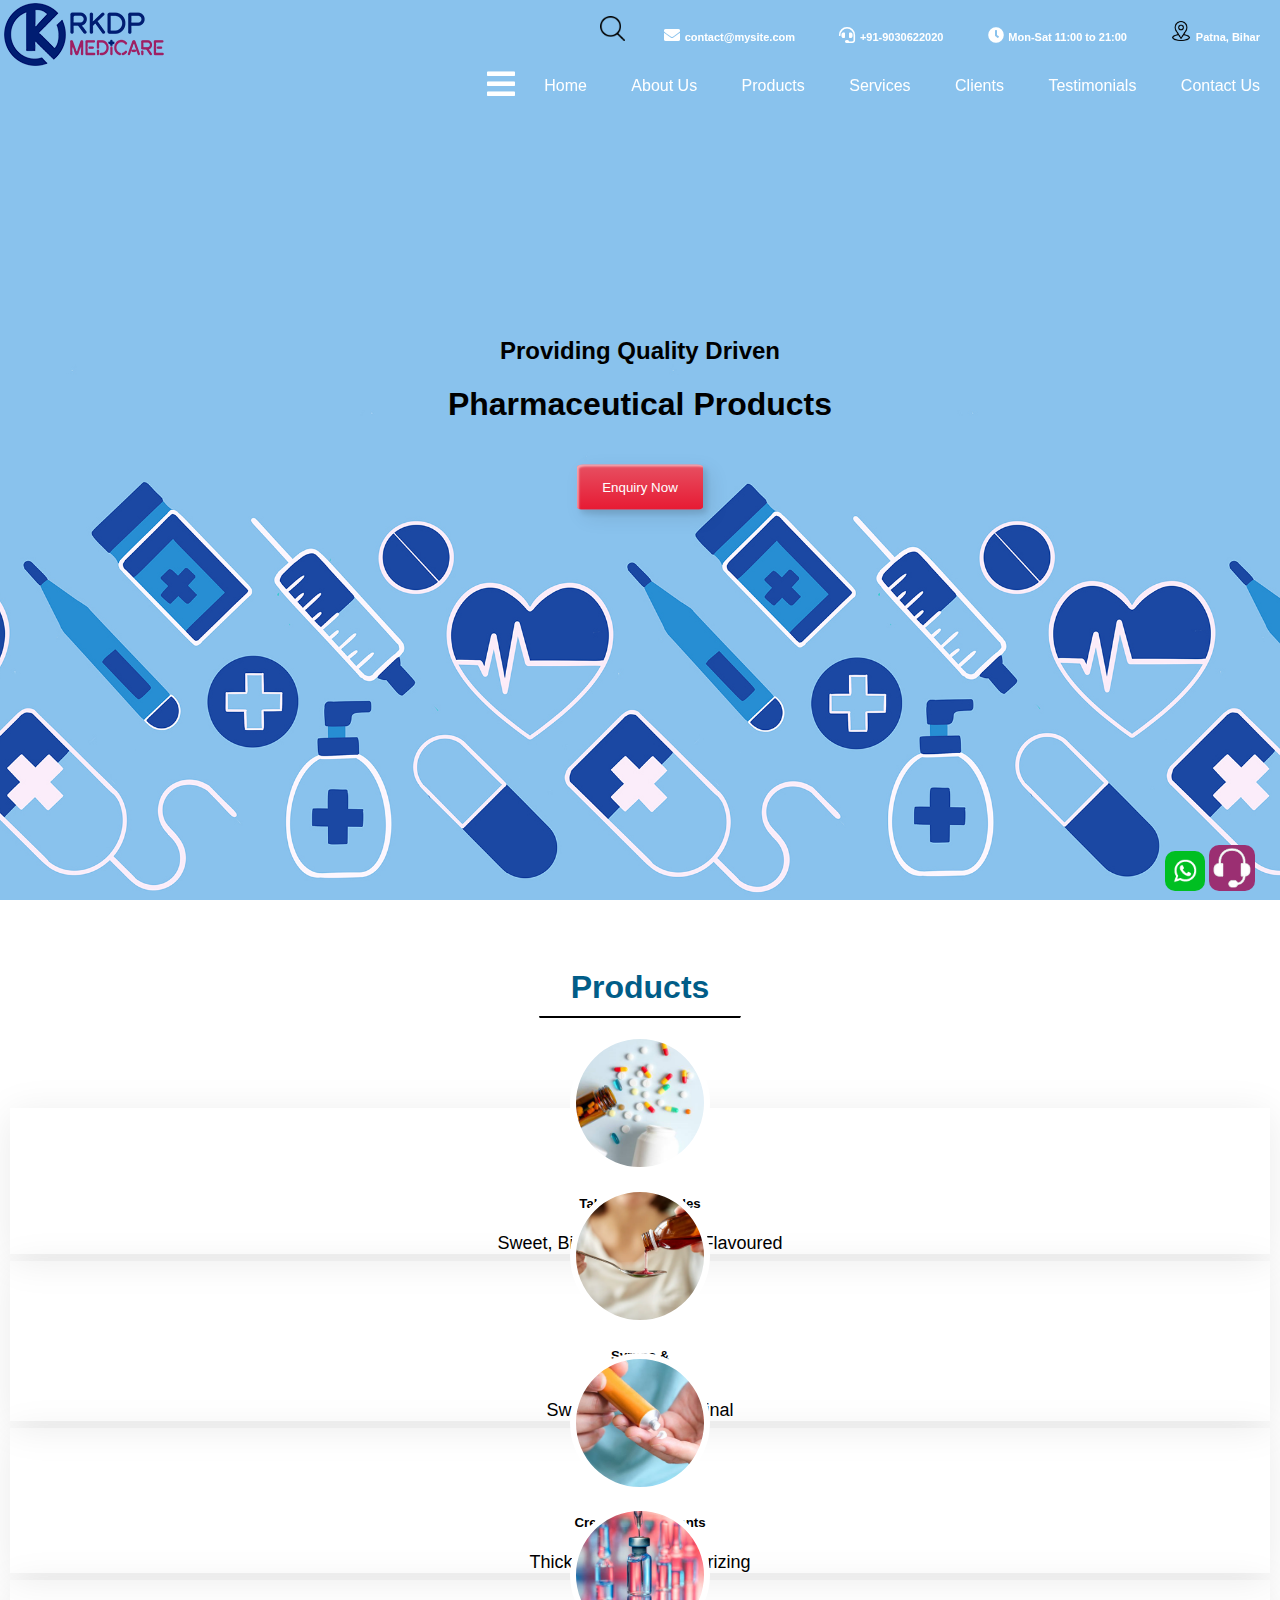
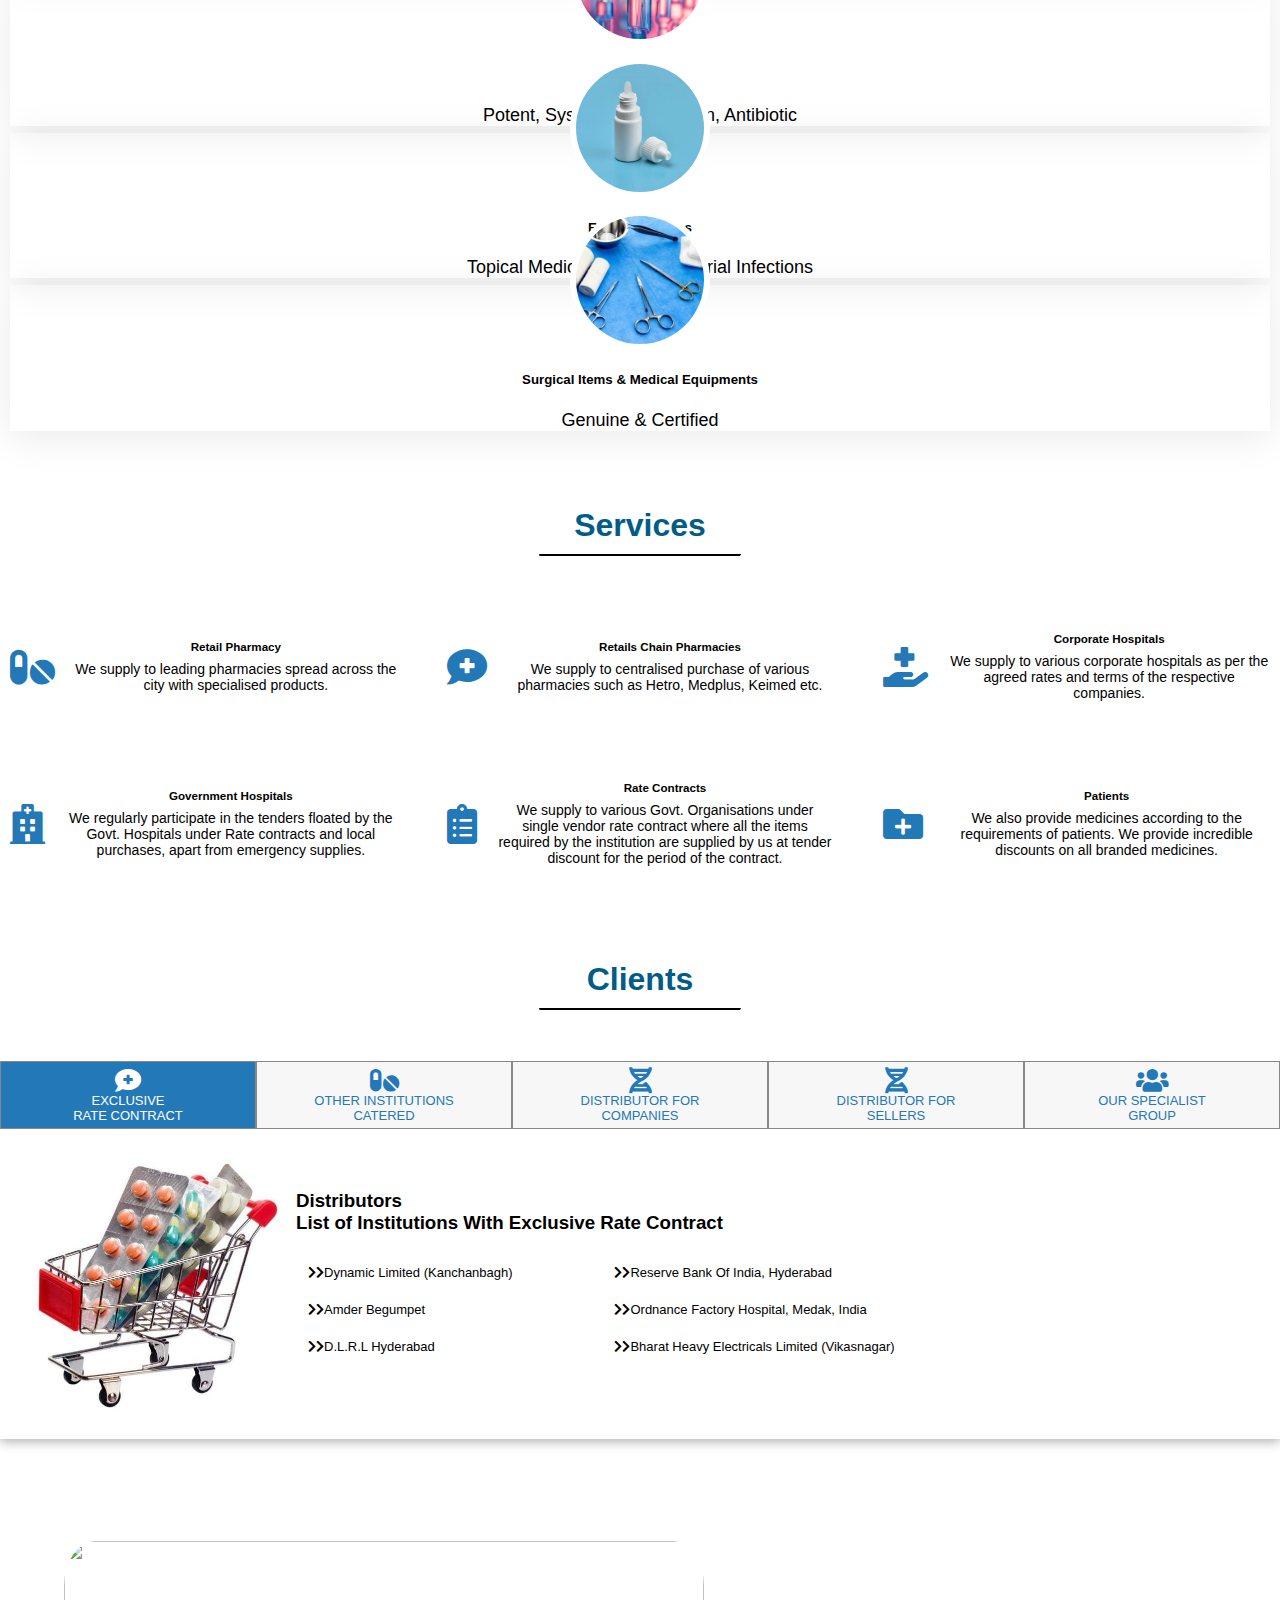
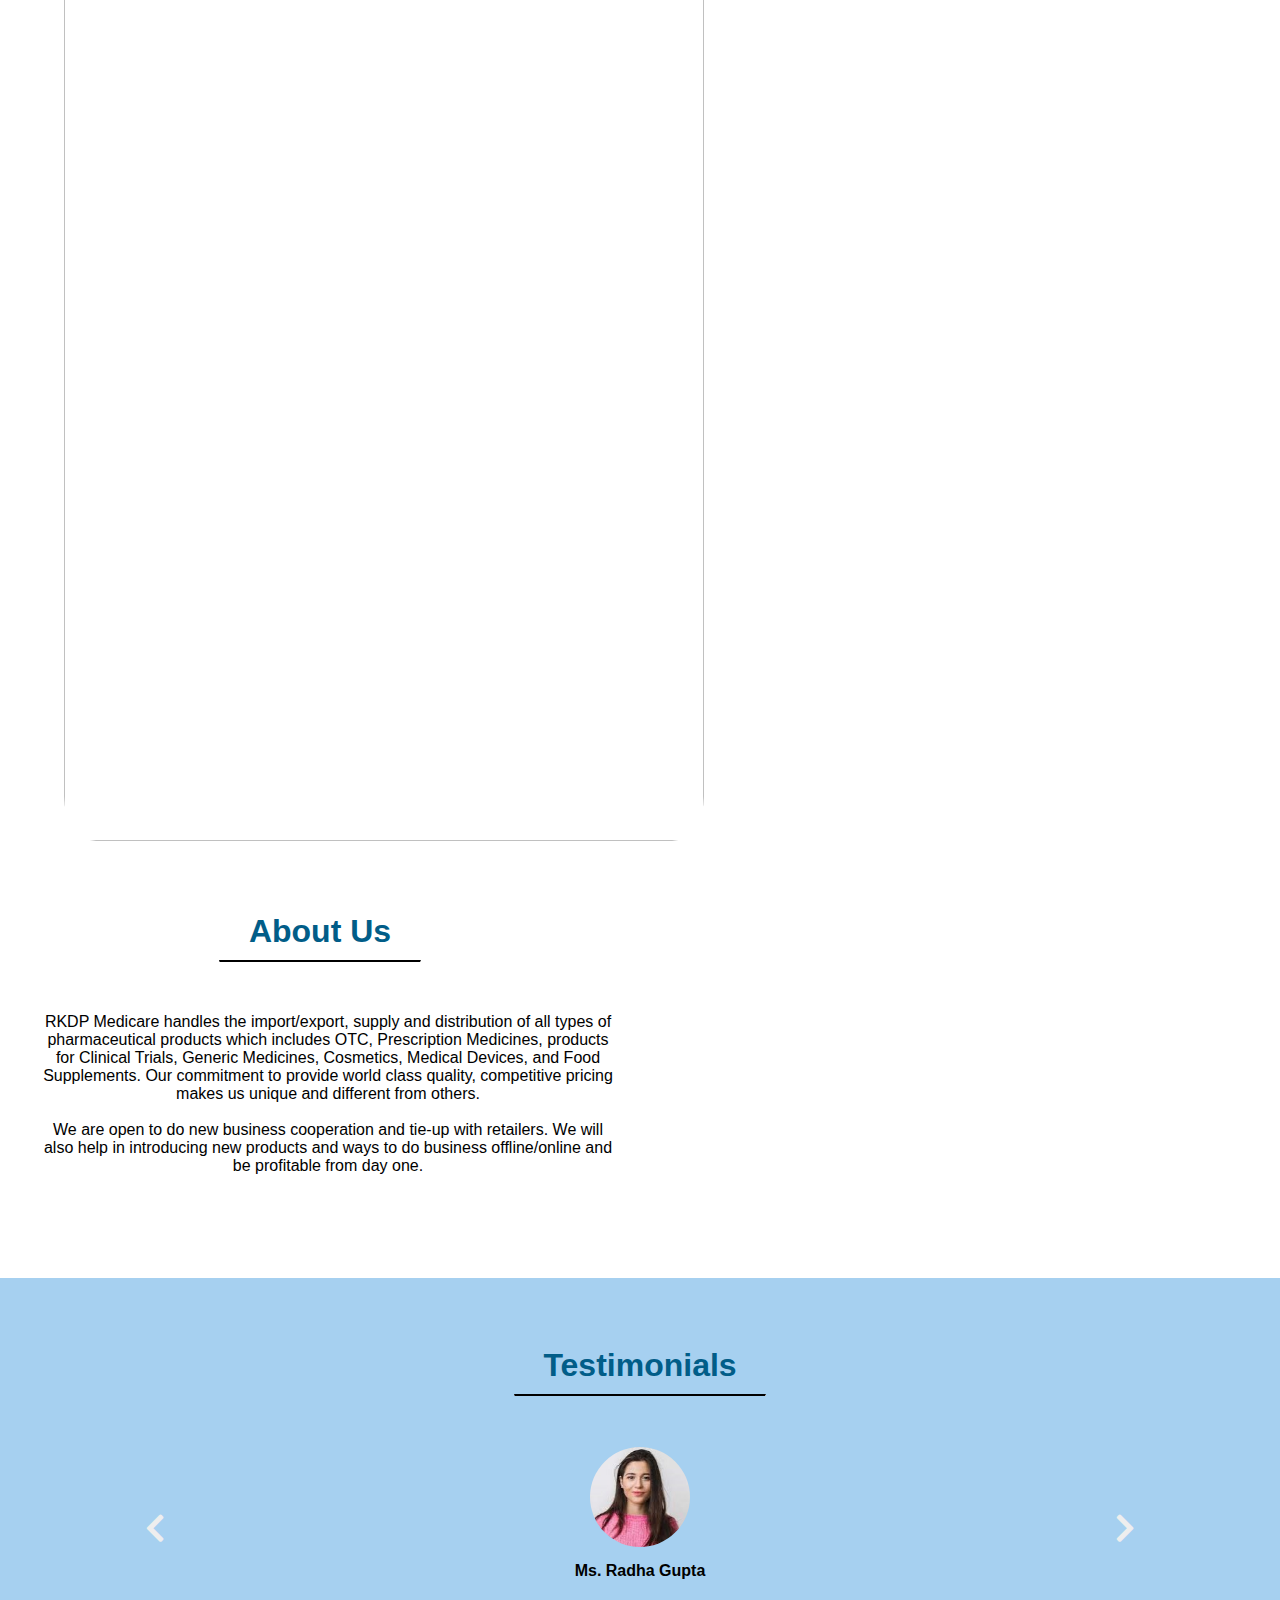
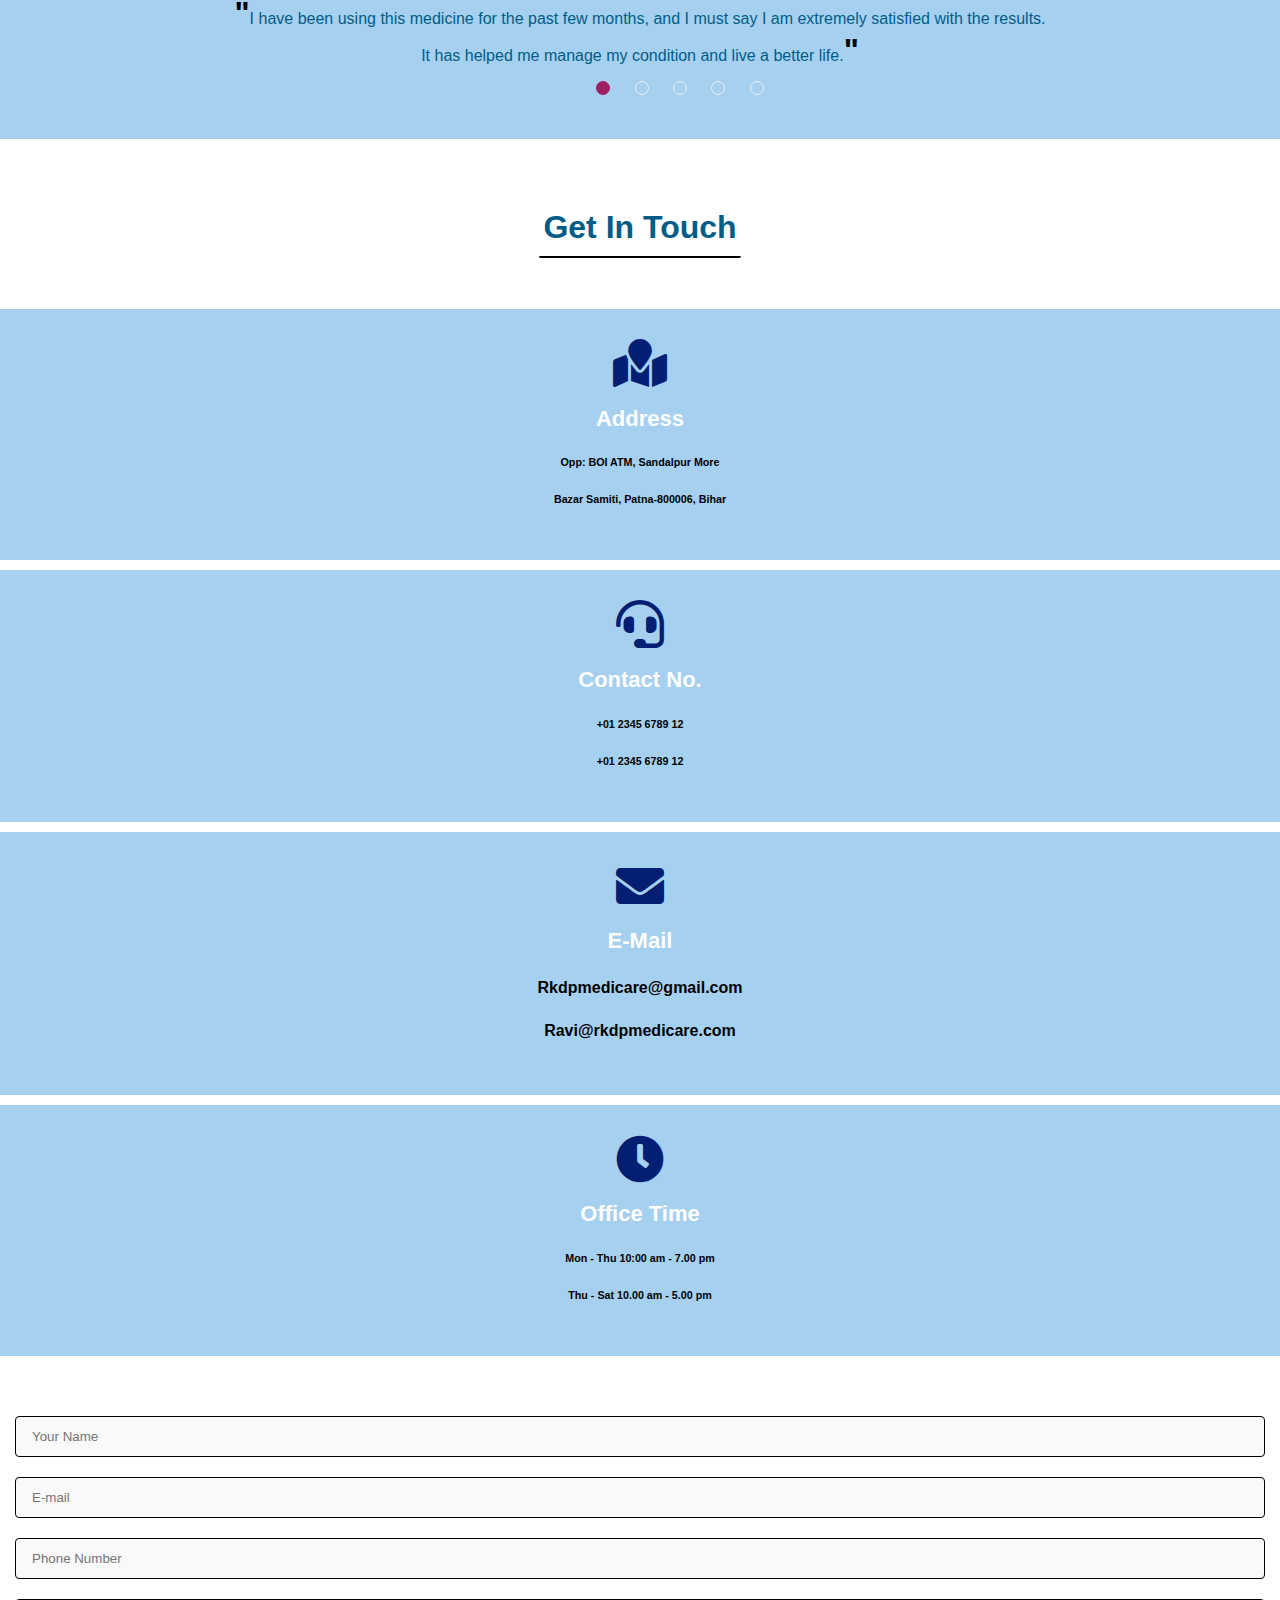
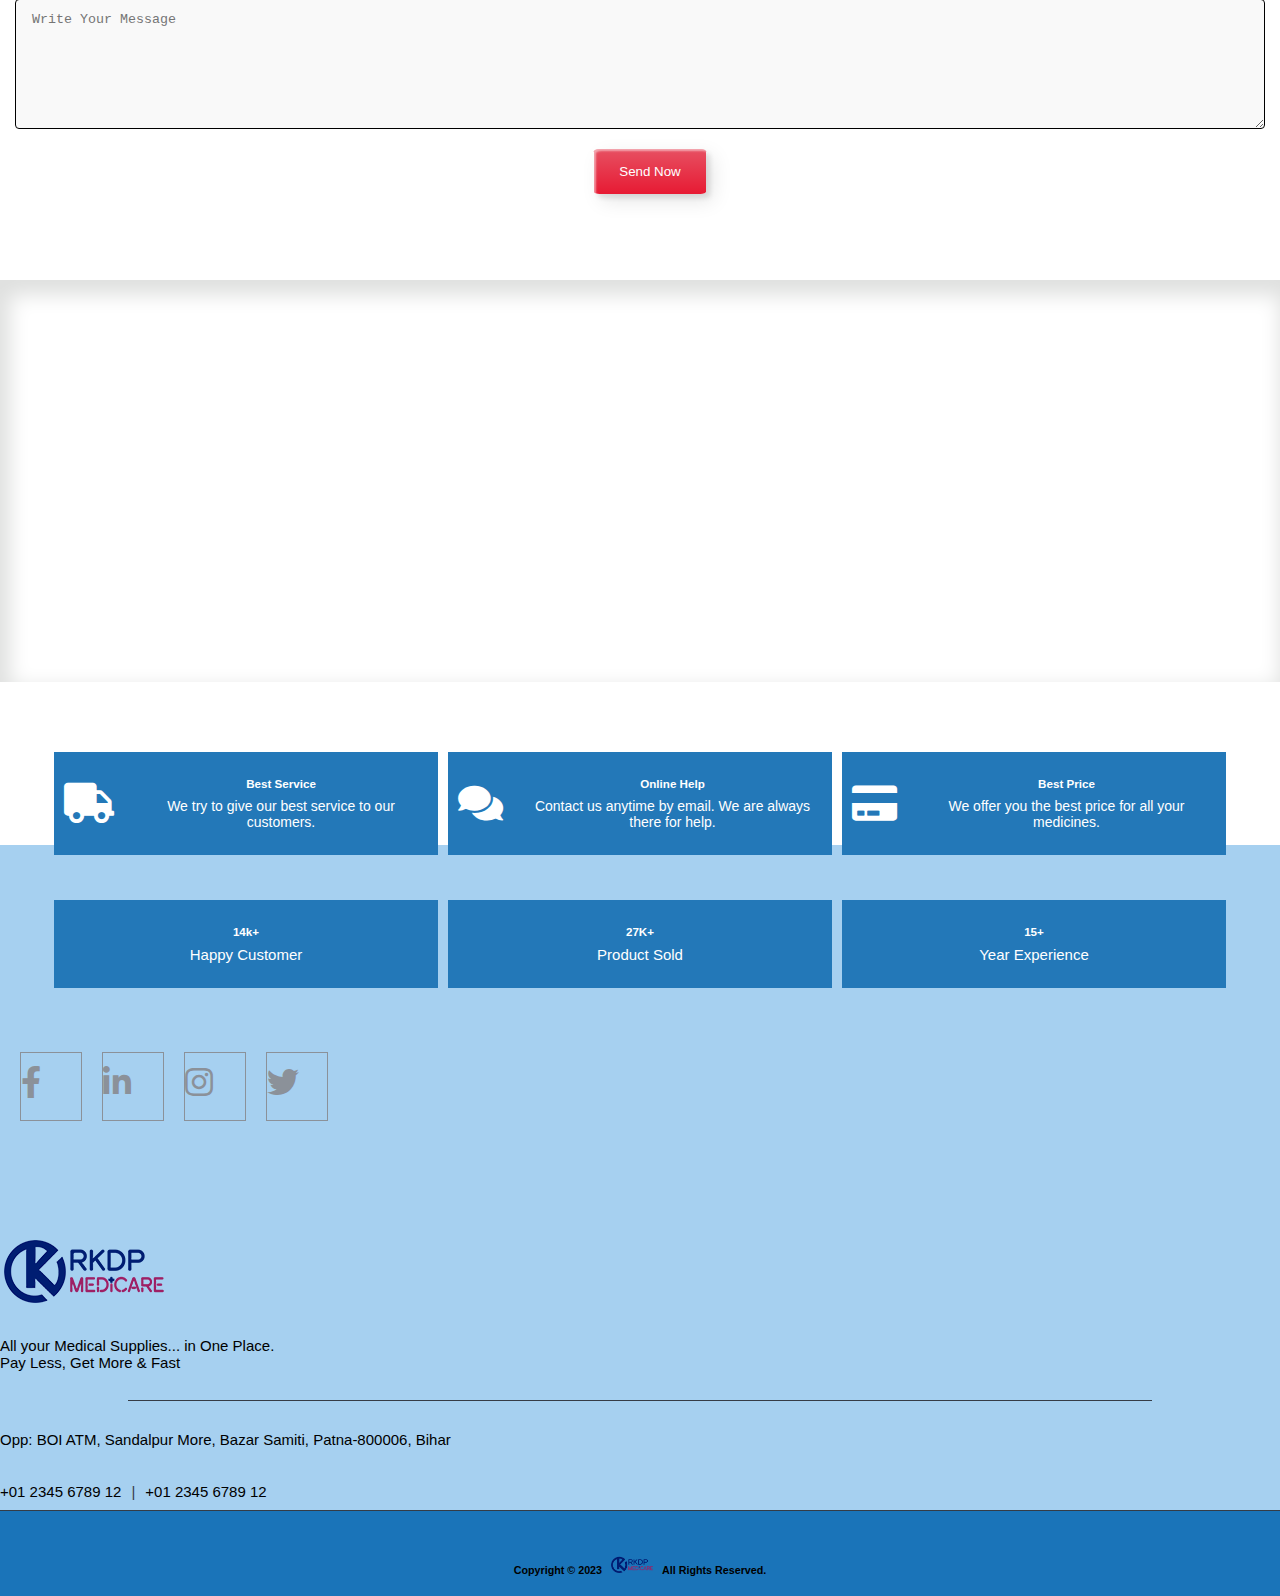
==== commit 39758146: "Update index.html" ====
--- a/index.html
+++ b/index.html
@@ -61,9 +61,11 @@
         " spellcheck="false"></span> -->
                         <i class="fa fa-bars fa-2x ham"></i>
                     </div>
+                    <a href="#home-page">
                     <div class="logo">
                         <img src="images/logo.png">
                     </div>
+                    </a>
                     <div>
                         <ul class="social-icons update-si">
                             <li class="search-sys">
@@ -277,7 +279,7 @@
                         });
                     </script>
                 </section>
-                <div class="container-fluid">
+                <div class="container-fluid" id="home-page">
                     <div class="row">
                         <div class="col-sm card-cover-12 col-md-12 col-lg-12">
                             <div class="container-heading">
@@ -296,12 +298,11 @@
                 </div>
                 <div id="webCifar-sidebox">
                     <div id="webCifar">
-                        <h6> <img src="icons/user.png" alt="" srcset=""
-                                style="width:20px;background-color: white;padding: 3px;border-radius: 2px;"> Contact Us
+                       <h6><i class=" pop-icon fas fa-solid fa-headset"></i>
+                            Contact Us
                         </h6>
                         <h6>+91-8888888888 </h6>
-                        <h6><img src="icons/mail.png" alt="" srcset=""
-                                style="width:20px; background-color:white;padding: 3px;border-radius: 2px;"> Mail Us
+                        <h6><i class="pop-icon fas fa-solid fa-envelope"></i> Mail Us
                         </h6>
                         <a
                             href="https://mail.google.com/mail/u/0/?tab=rm&ogbl#inbox?compose=jrjtXPWwZSRXwrQdHnjndRVqvmDlXgkfBVCQfqvQgdqqdXbtgjsPTFMdZfrMgnkJmDCPHHhT">rkdpmedicare@gmail.com</a>
--- a/css/style.css
+++ b/css/style.css
@@ -82,8 +82,7 @@
     text-align: justify
 }
 
-.logo,
-.logo img {
+.logo {
     line-height: 60px;
     float: left;
     position: fixed
@@ -96,10 +95,12 @@
     color: #fff
 }
 
-.logo img {
+.logo .logo-images-home {
     margin: 10px;
     margin-top: 18px;
 }
+
+
 
 nav {
     position: fixed;
@@ -112,8 +113,6 @@
     transition: 0.3s
 }
 
-
-
 .search li,
 nav ul li {
     display: inline-block
@@ -142,11 +141,12 @@
     padding: 5px
 }
 
-.ham-drop:hover .fa-bars {
+.dropdown:hover .fa-bars {
     background-color: #fff;
     color: #000;
     border-radius: 5px 5px 0 0
 }
+
 
 .dropdown {
     position: relative;
@@ -169,9 +169,10 @@
     text-align: left
 }
 
-.dropdown p:hover {
+
+.dropdown:hover p {
     background-color: #ffffff;
-    padding: 2px;
+    padding: 0px 3px;
     border-radius: 5px 5px 0 0;
 }
 
@@ -348,7 +349,6 @@
     .showing {
         max-height: 34em;
         overflow: visible;
-
     }
 
     nav ul li {
@@ -1443,7 +1443,7 @@
     font-size: 1rem;
     border-radius: 30px;
     border: 1px solid transparent;
-    background: url(https://me-rohit-harsh.github.io/meds/icons/search-interface-symbol.png) left 9px center/24px no-repeat
+    background: url("/icons/search-interface-symbol.png") left 9px center/24px no-repeat
 }
 
 input.search-text {
@@ -2071,3 +2071,10 @@
     padding: 20px 0;
     text-align: center;
 }
+
+.pop-icon {
+    background-color: white;
+    border-radius: 3px;
+    padding: 3px;
+    color: #000;
+}
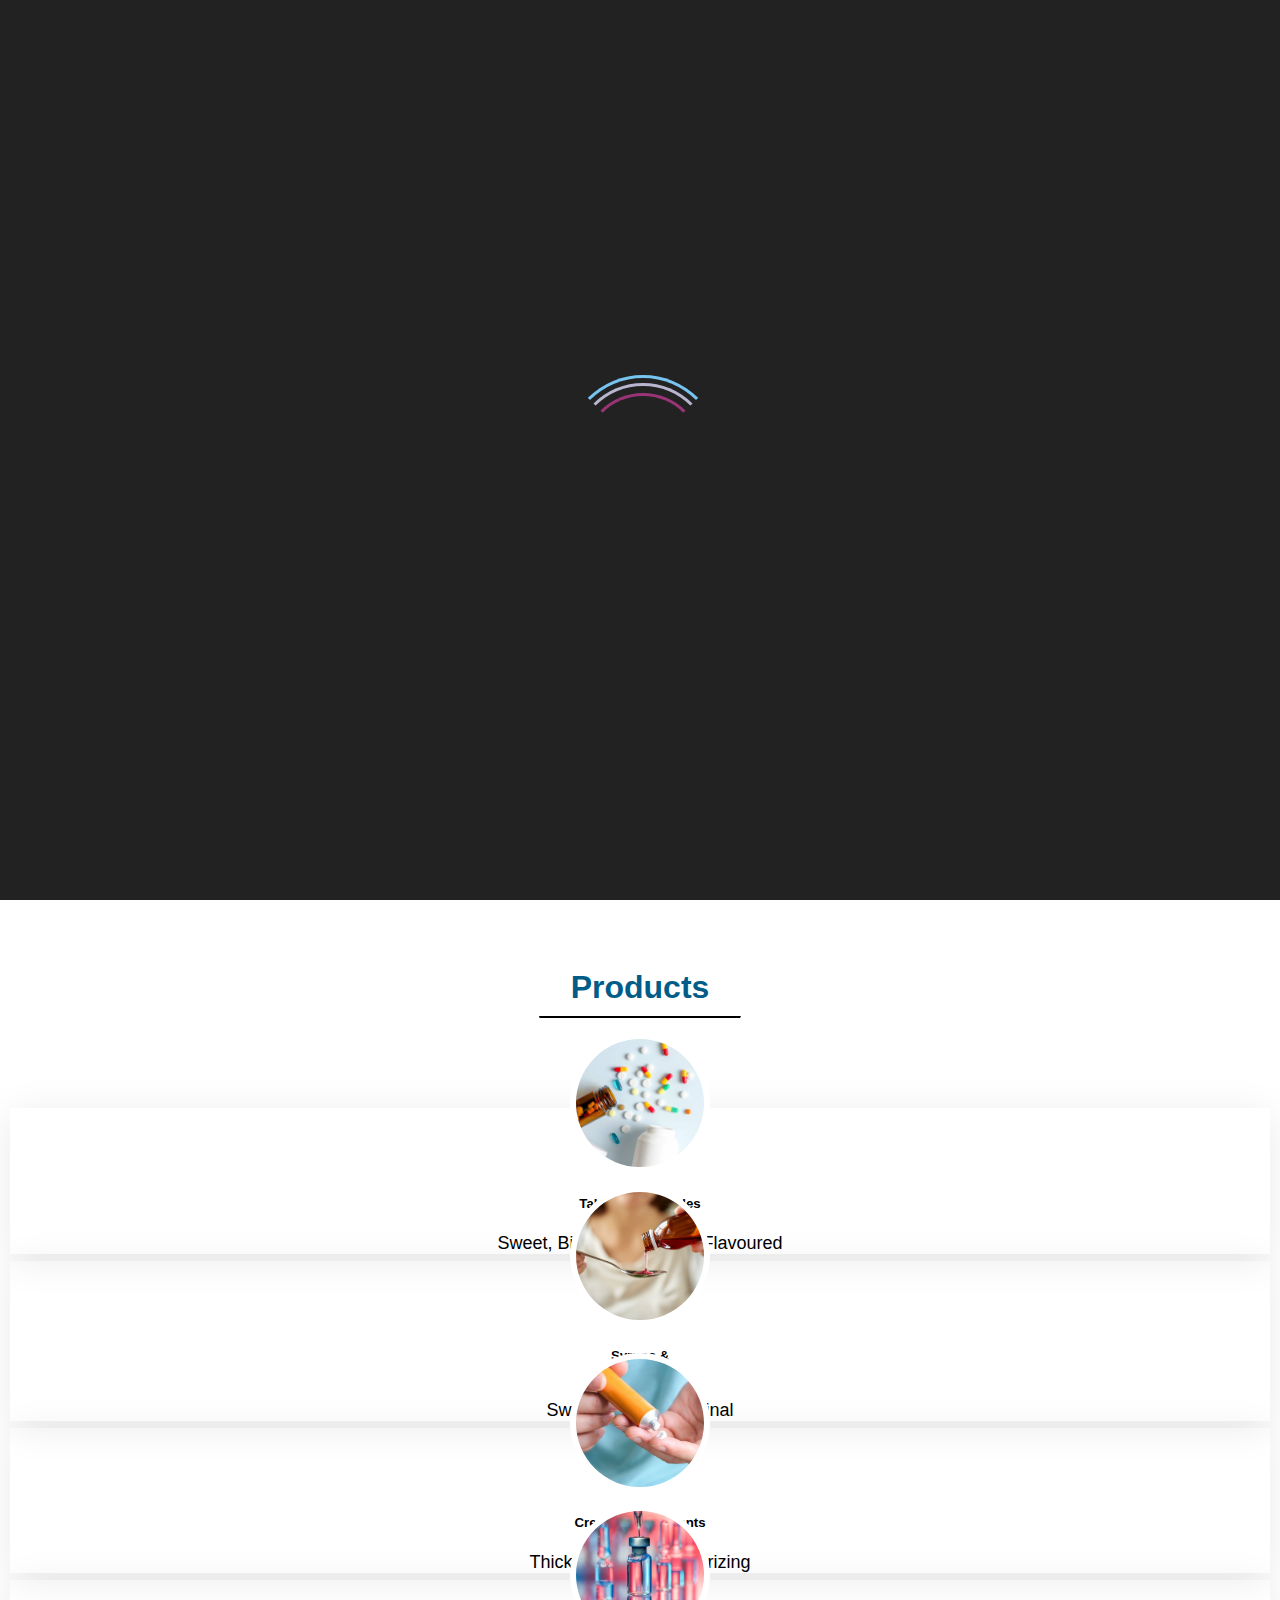
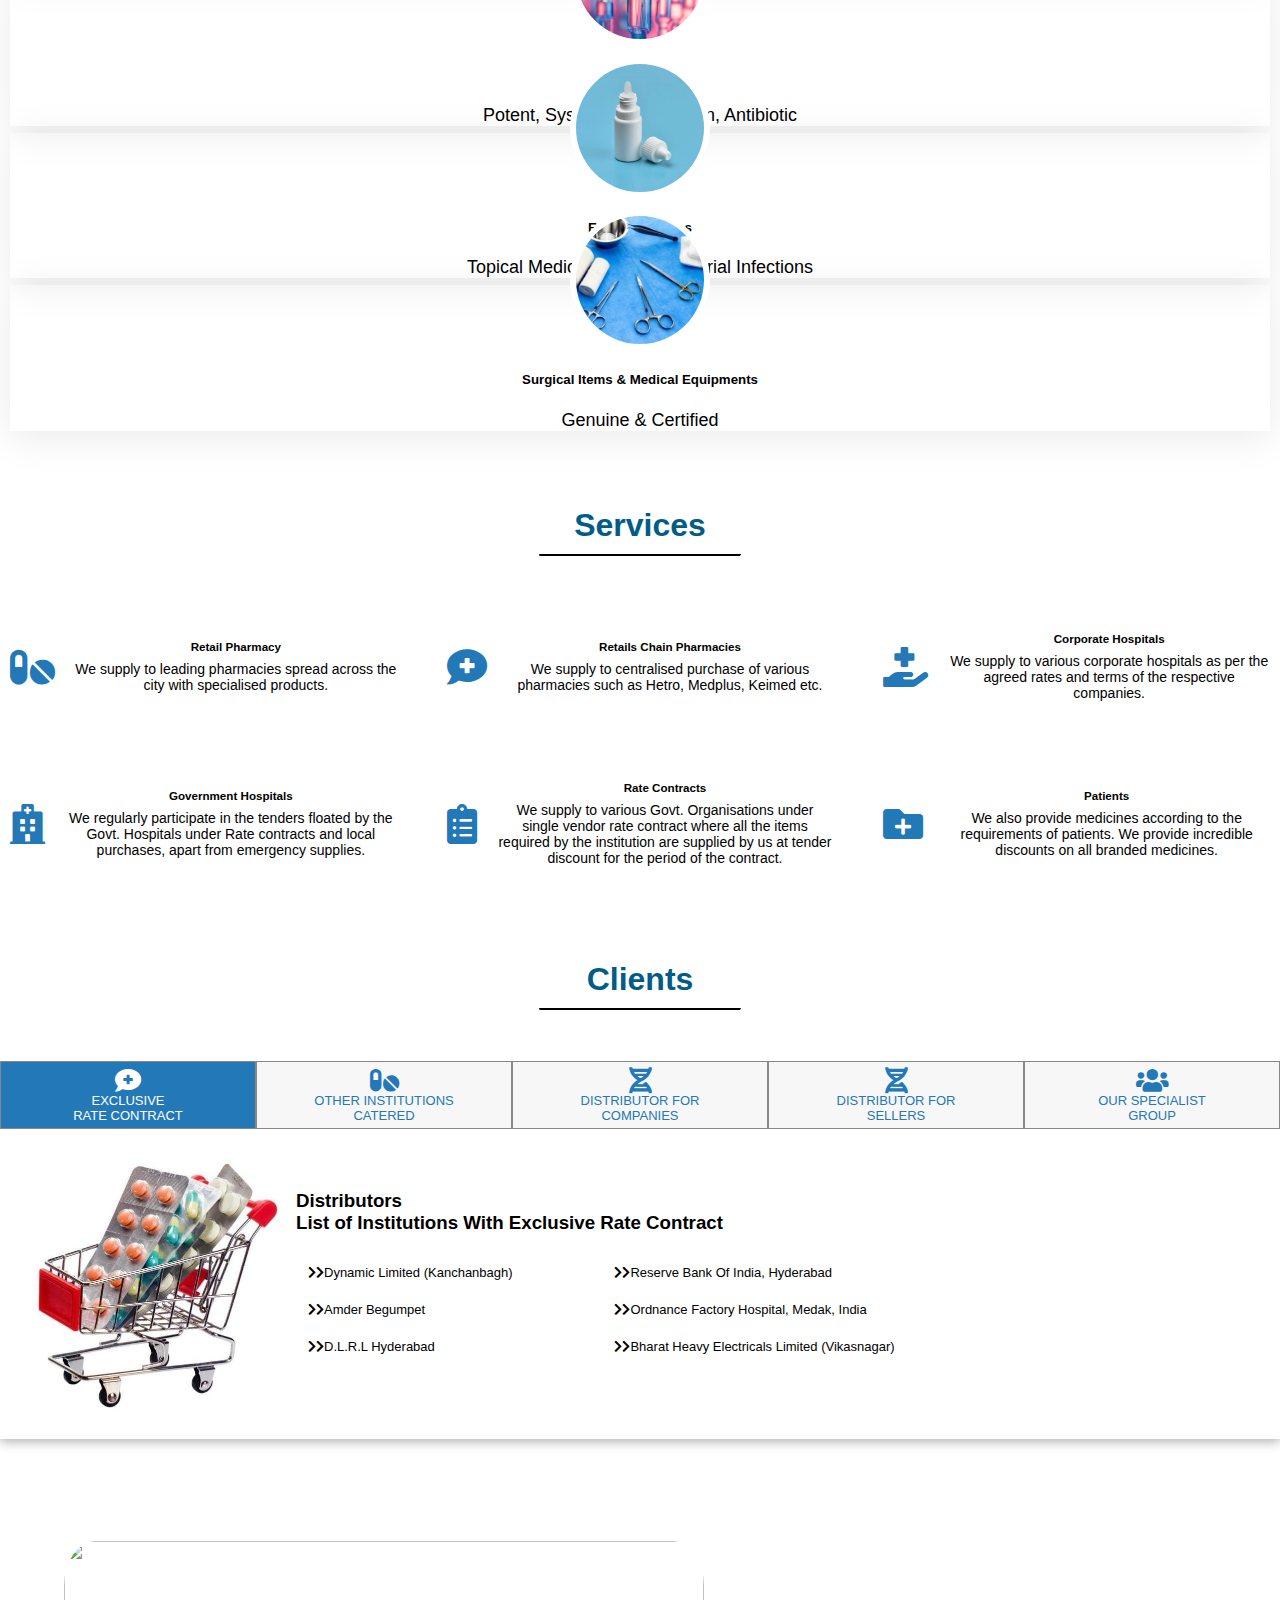
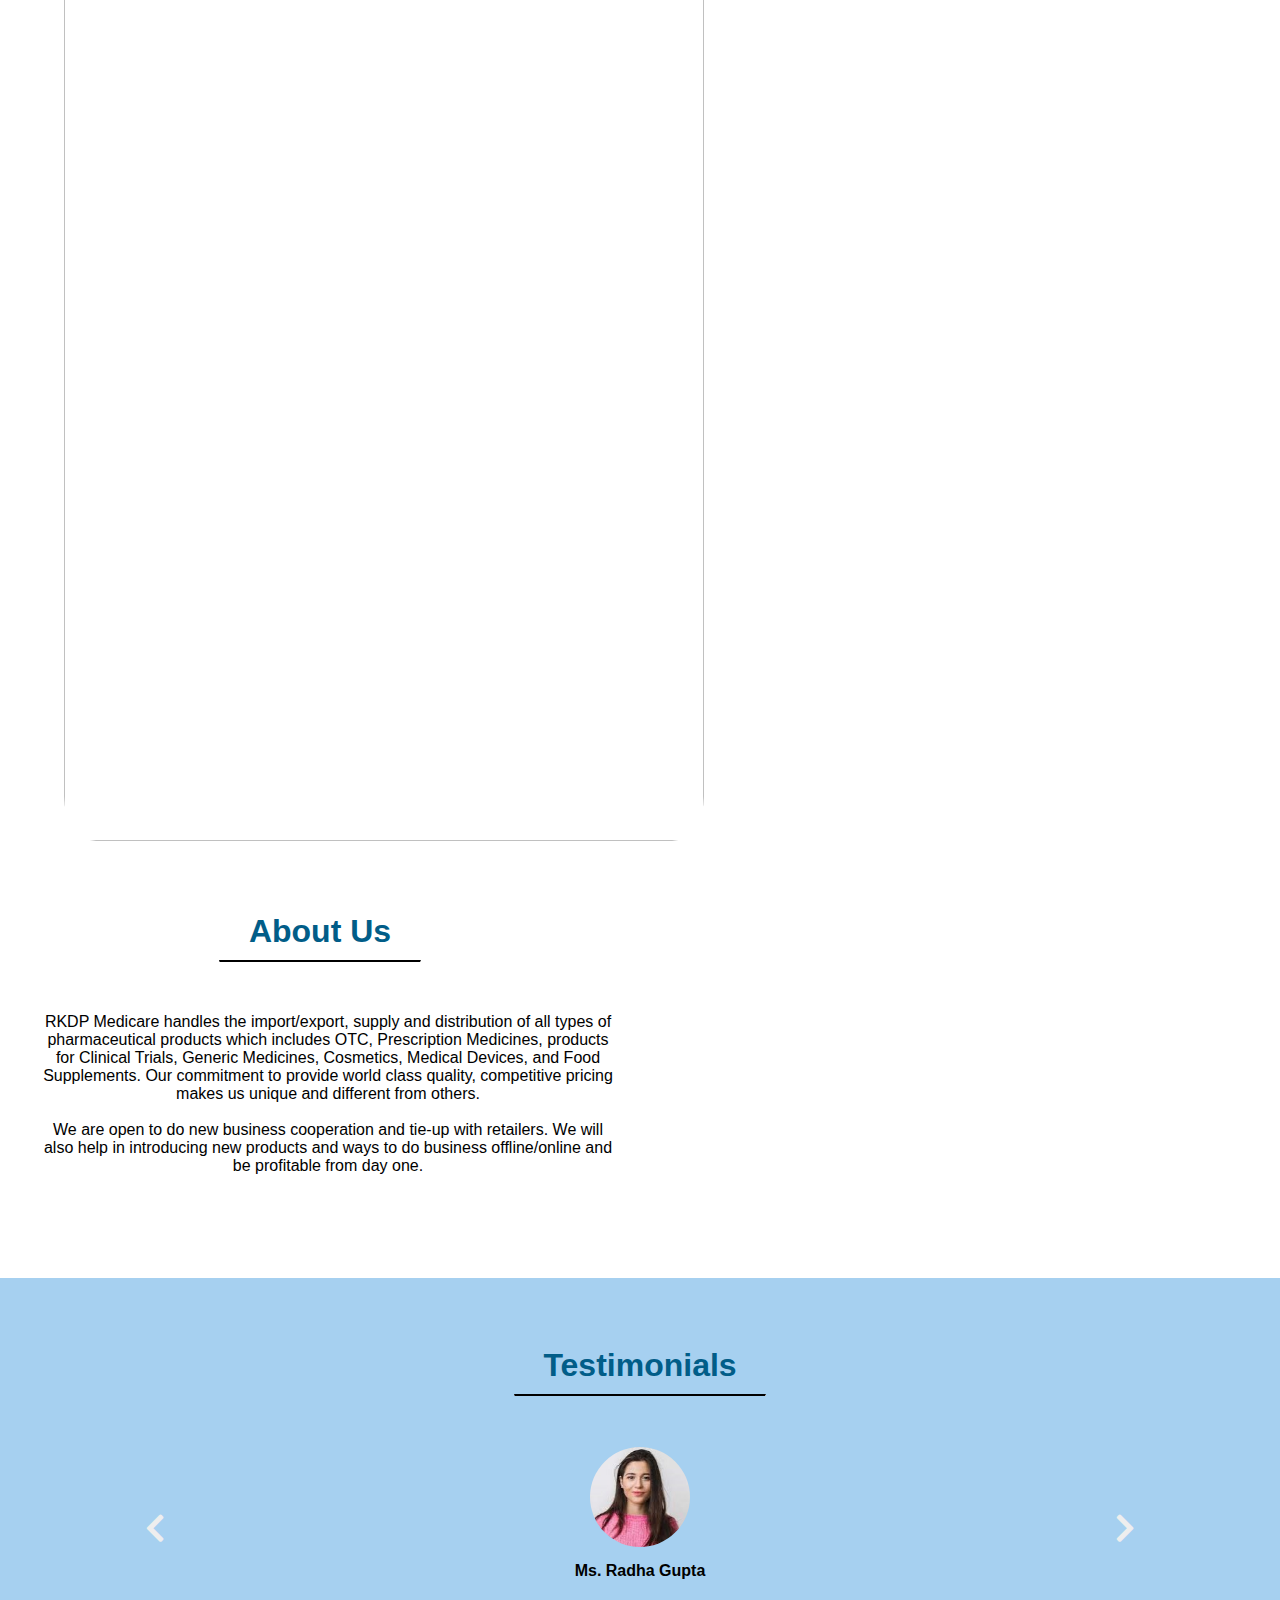
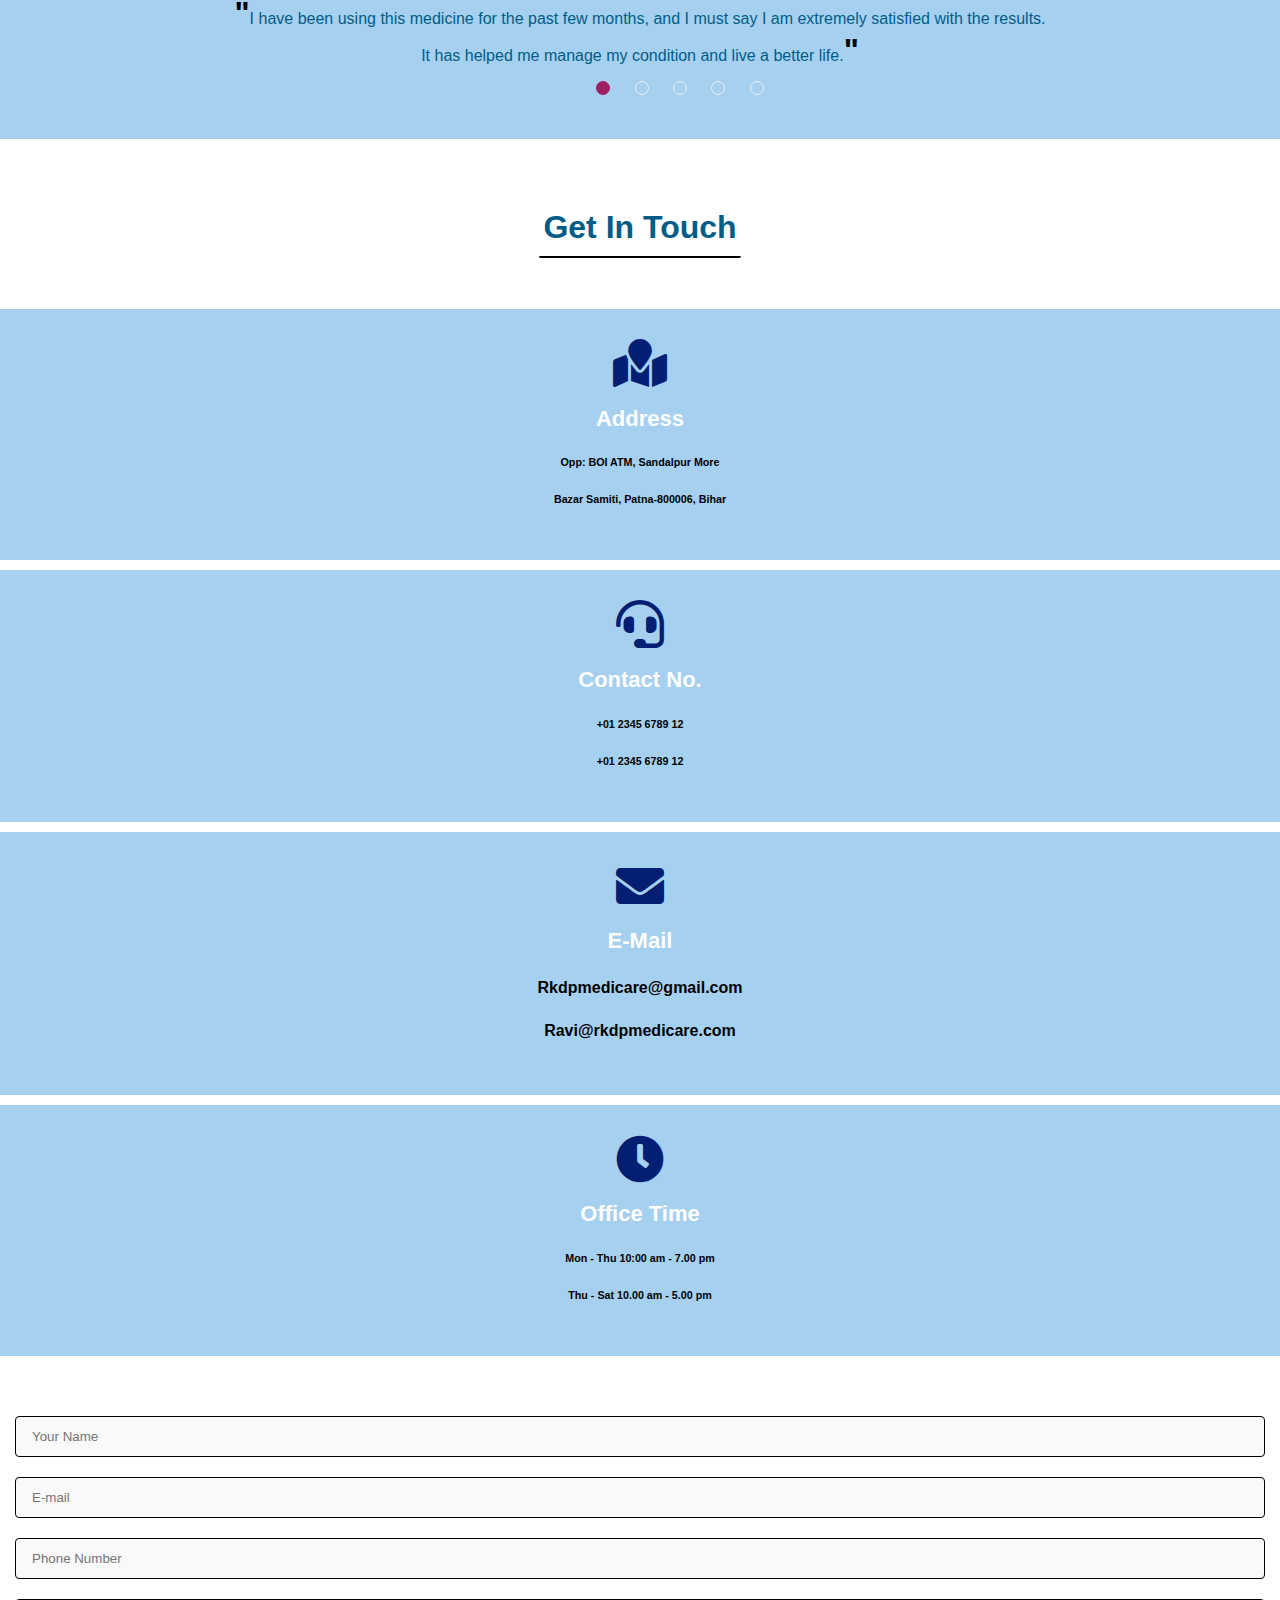
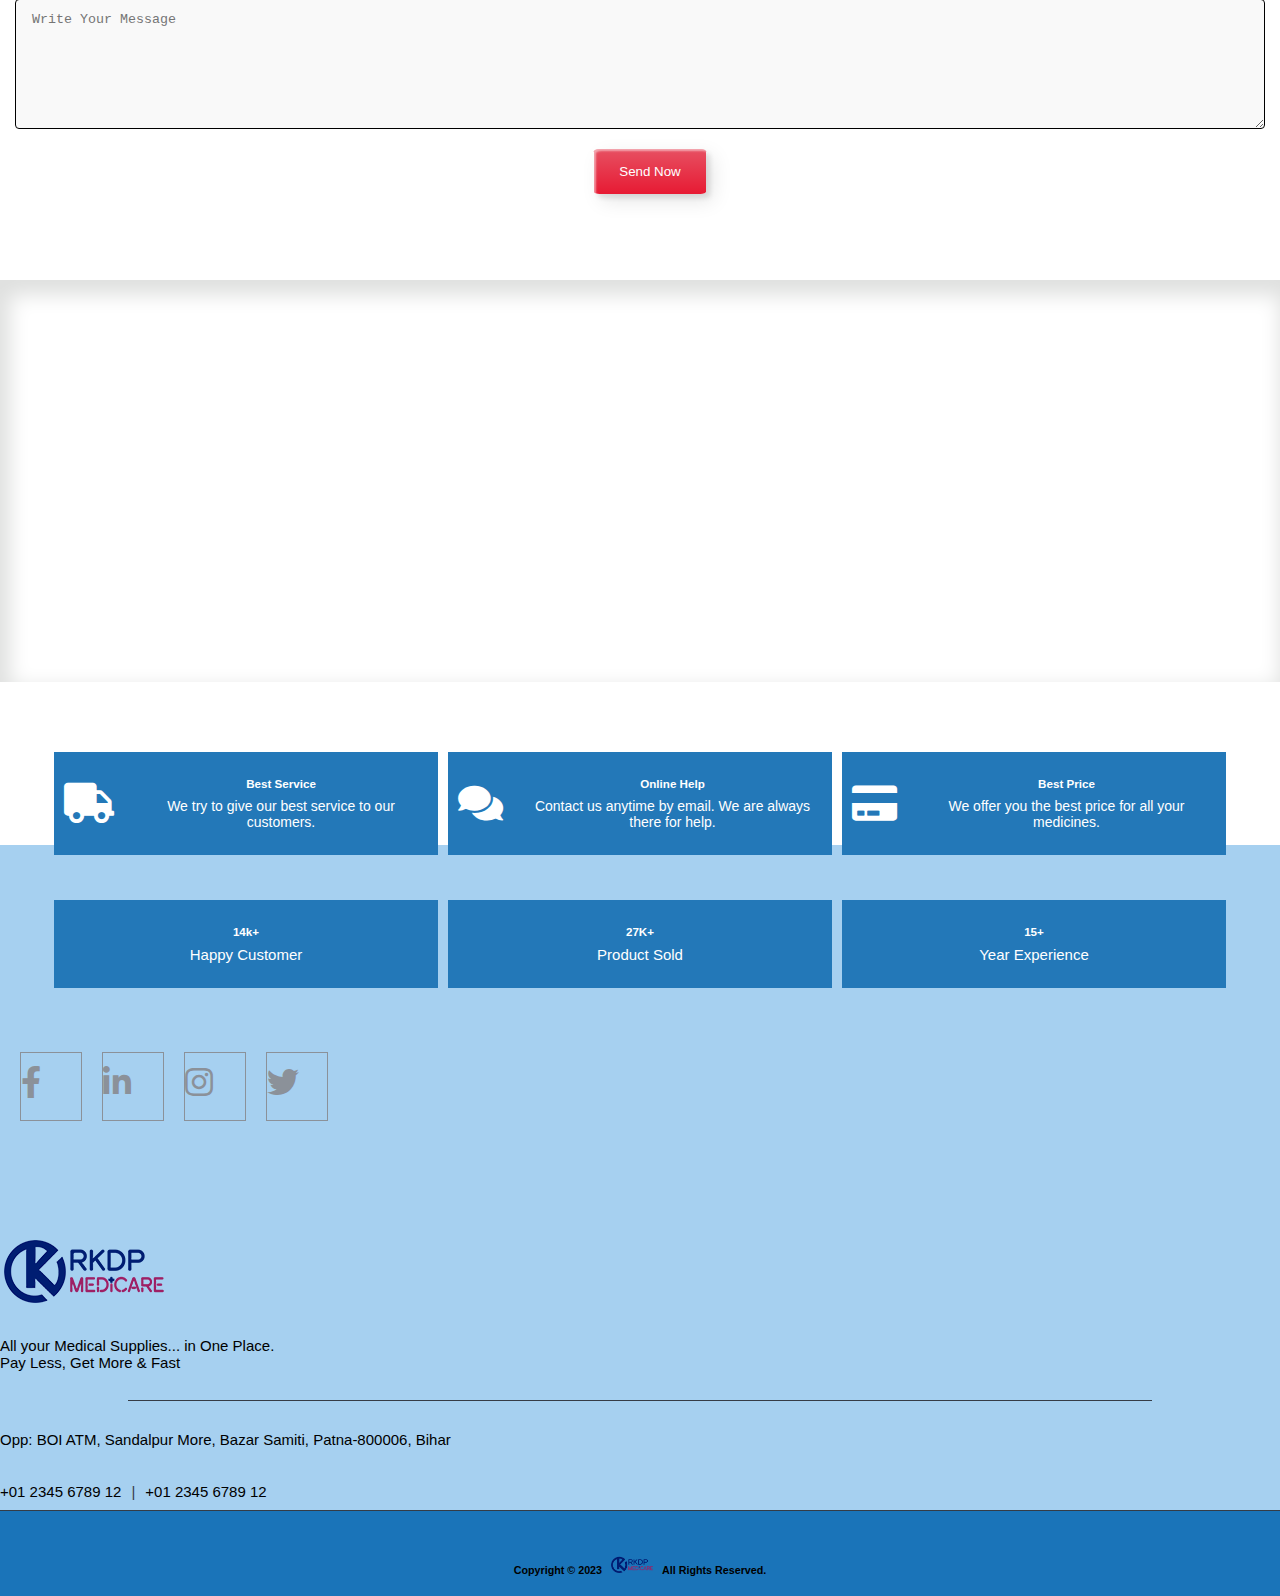
==== commit 009fd8ec: "Update index.html" ====
--- a/index.html
+++ b/index.html
@@ -299,7 +299,7 @@
                 <div id="webCifar-sidebox">
                     <div id="webCifar">
                        <h6><i class=" pop-icon fas fa-solid fa-headset"></i>
-                            Contact Us
+                            Call Us
                         </h6>
                         <h6>+91-8888888888 </h6>
                         <h6><i class="pop-icon fas fa-solid fa-envelope"></i> Mail Us
